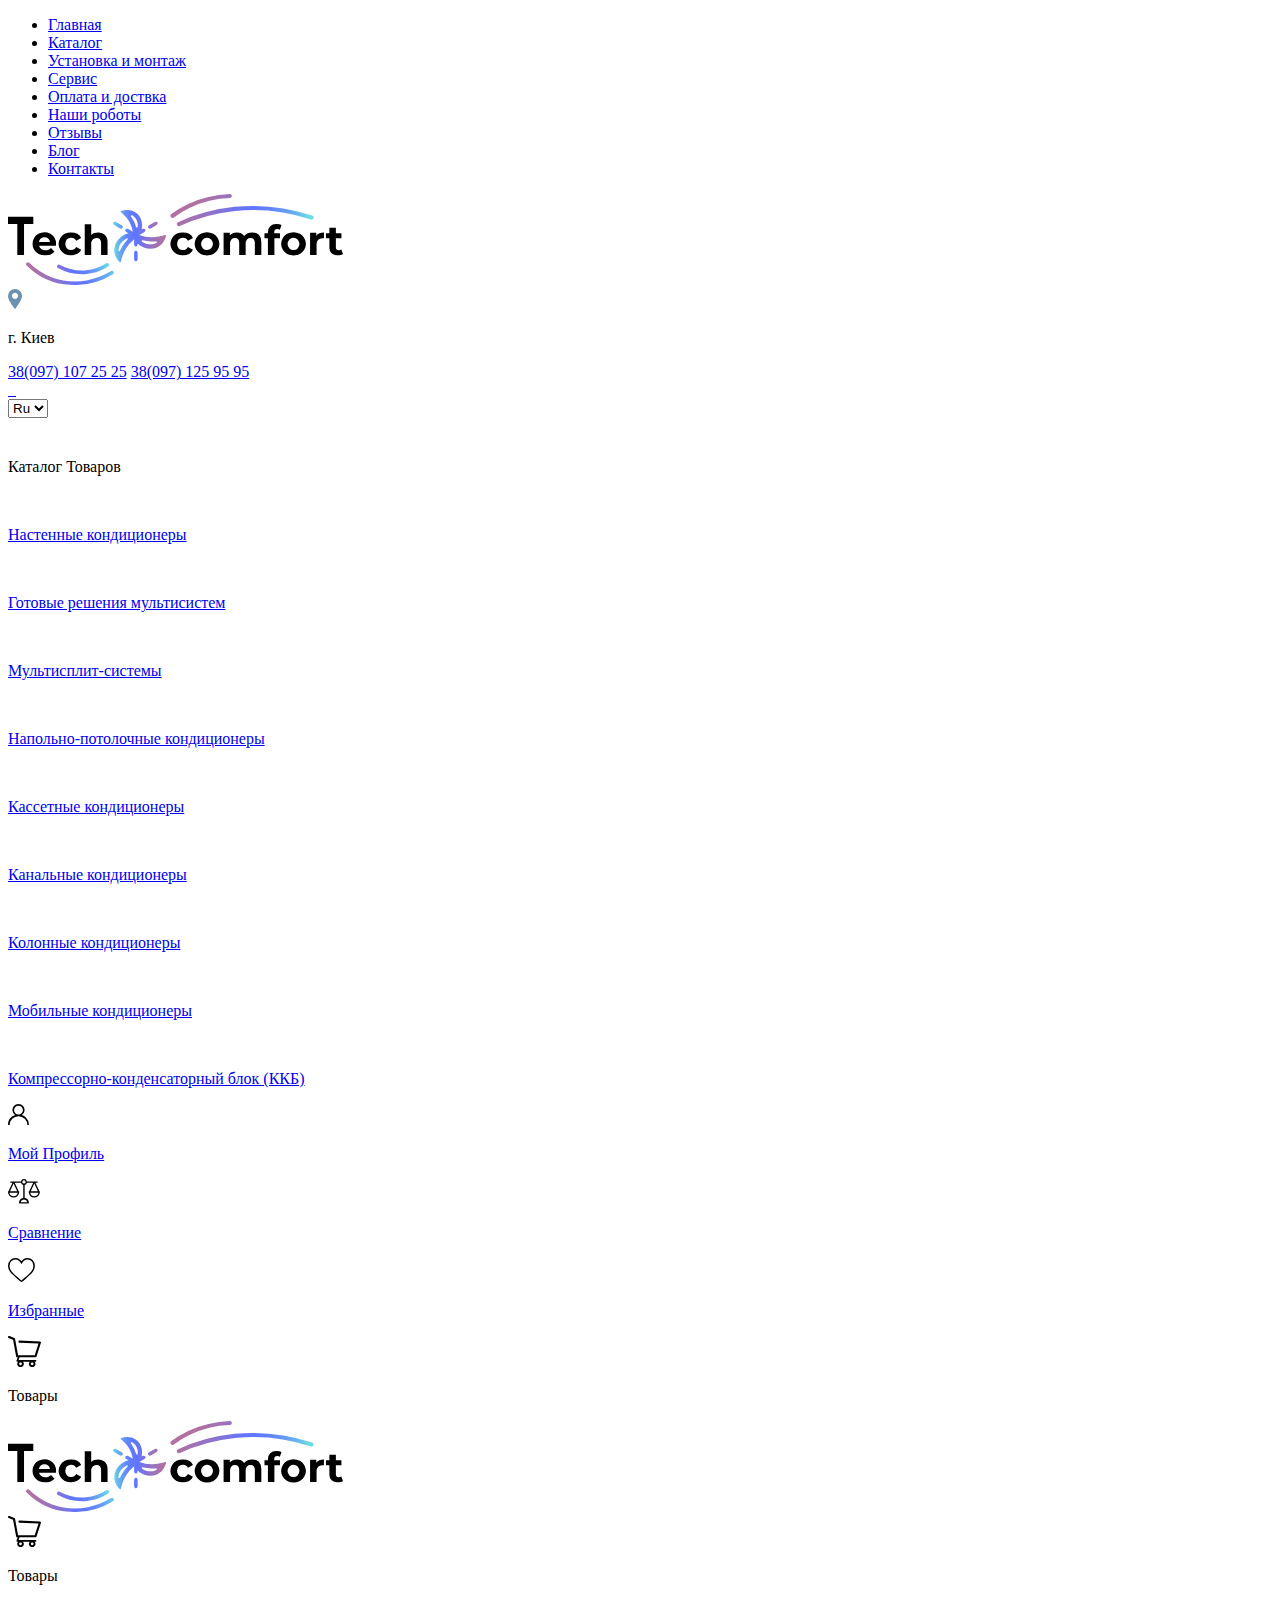
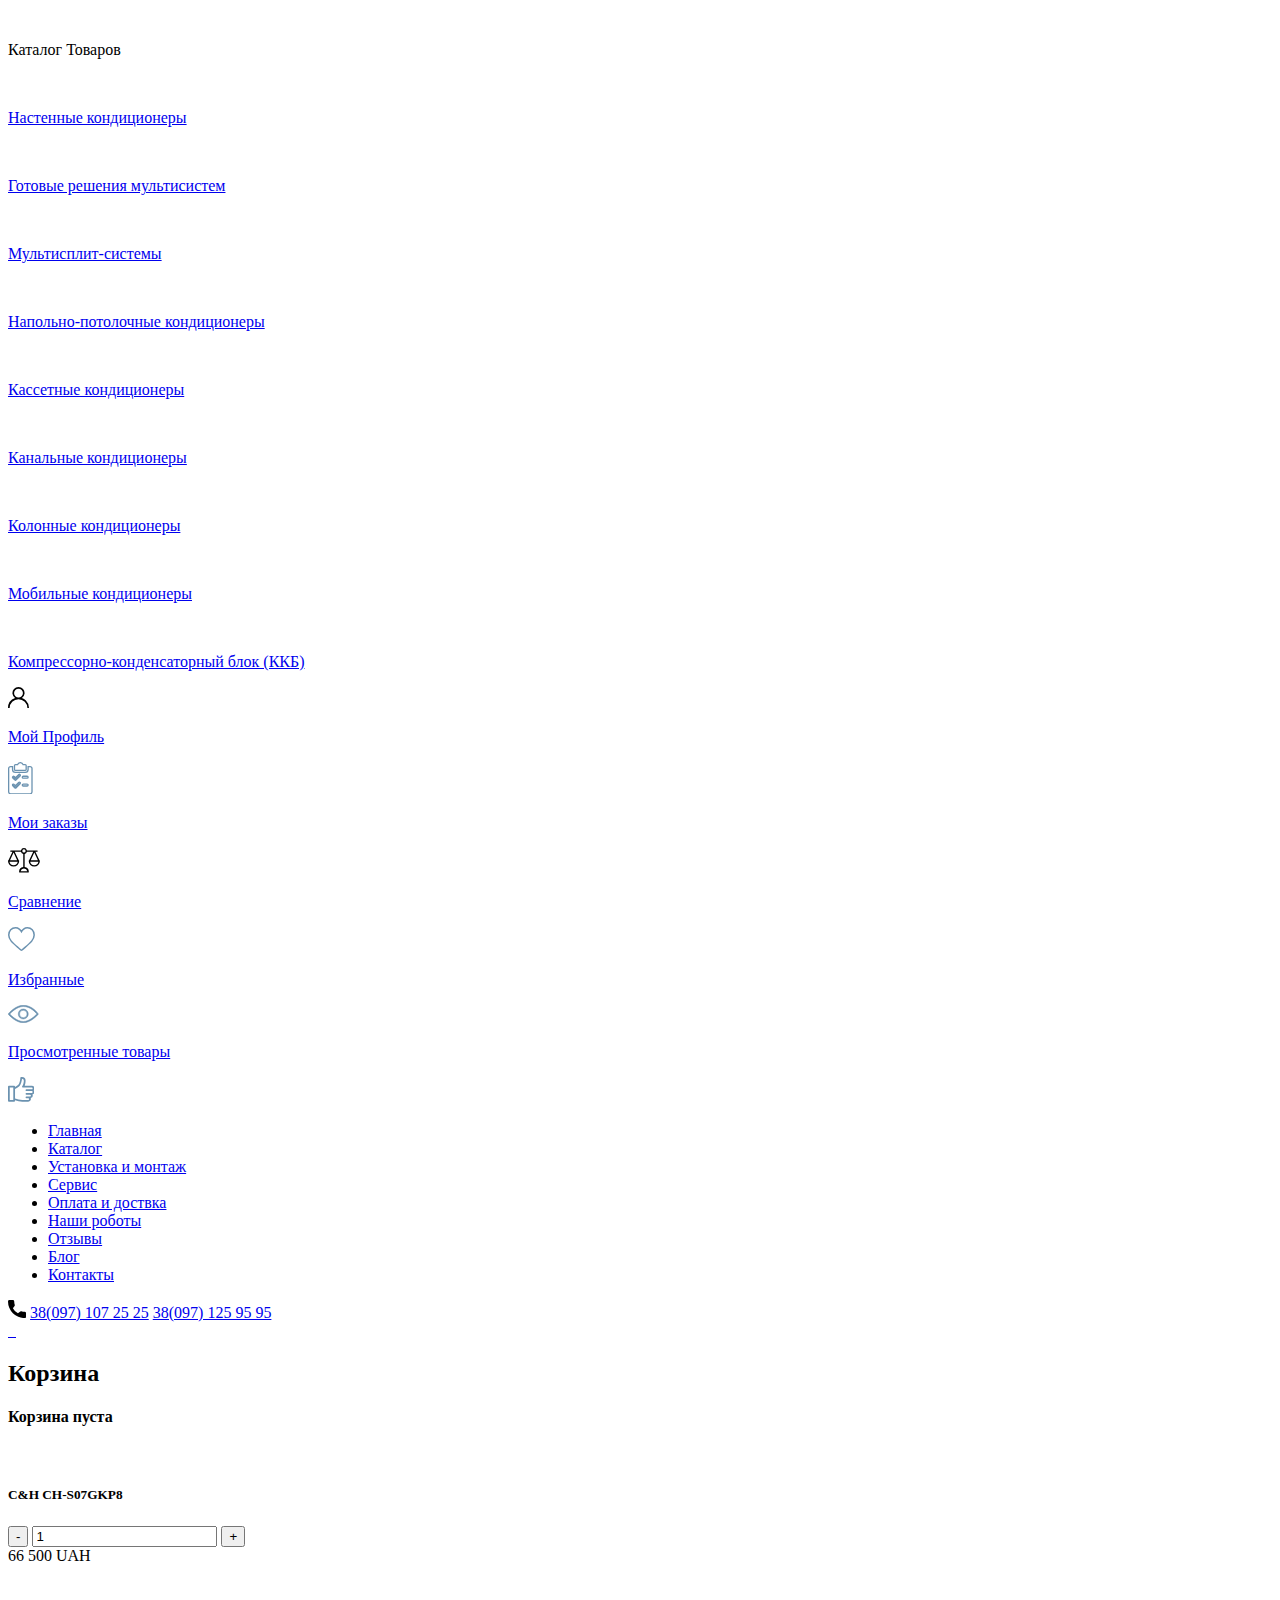
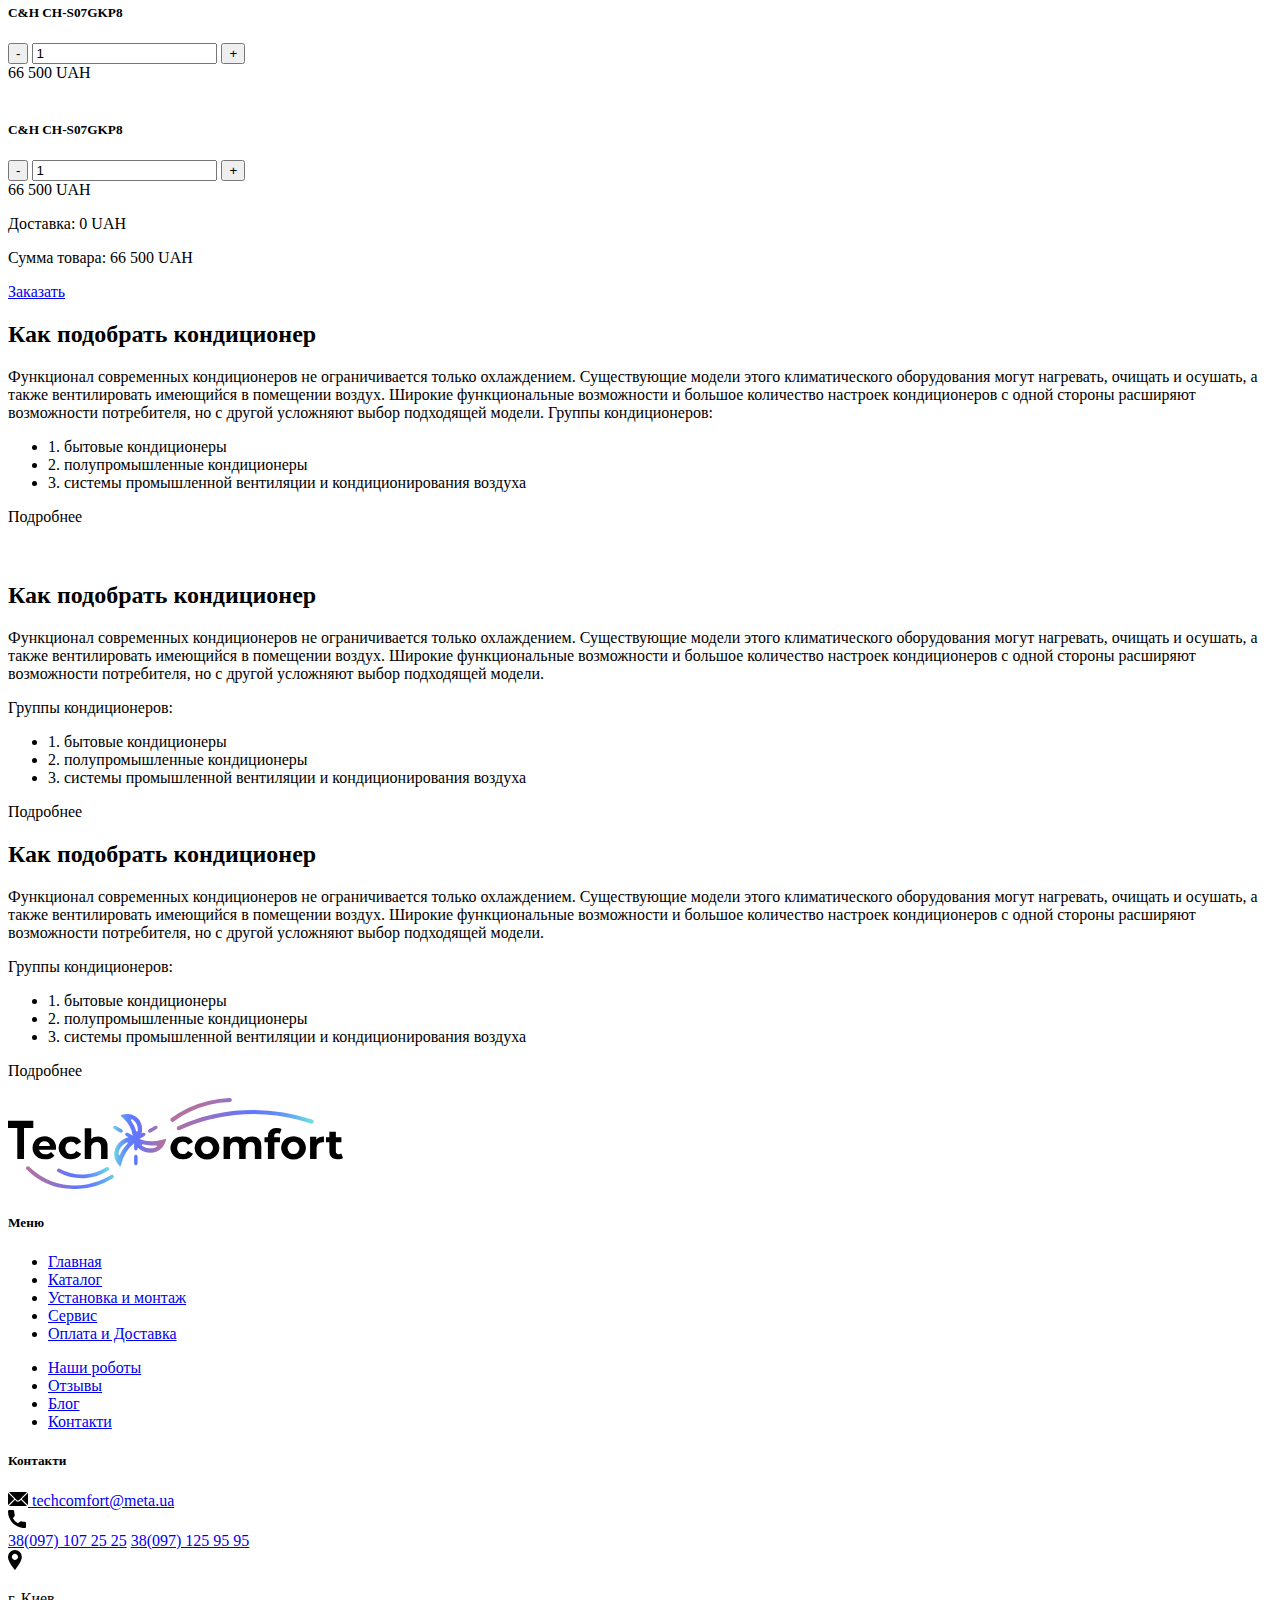
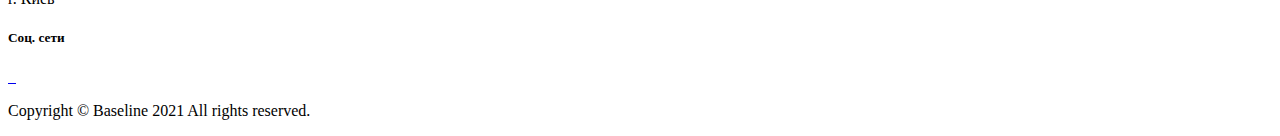
==== src/pages/blog.html @ d956ee37 "feature: mobiles" ====
<!doctype html>
<html lang='en'>
<head>
    <meta charset='UTF-8'>
    <meta name='viewport'
          content='width=device-width, user-scalable=no, initial-scale=1.0, maximum-scale=1.0, minimum-scale=1.0'>
    <!-- <link rel="shortcut icon" href="assets/images/favicon.ico" type="image/x-icon">-->
    <meta name="theme-color" content="#e4a11b">
    <meta http-equiv='X-UA-Compatible' content='ie=edge'>
    <title>Блог</title>
    <!-- Start Of Social Graph Protocol Meta Data -->
    <meta property="og:locale" content="en_US" />
    <!-- <meta property="og:url" content="http://example.com/"/>-->
    <meta property="og:type" content="website" />
    <!-- <meta property="og:title" content="Name Website"/>-->
    <!-- End Of Social Graph Protocol Meta Data -->
    <link rel='stylesheet' href='../assets/css/main.css'>
</head>
<body>
<header class='header'>
    <div class='header-top'>
        <div class='container'>
            <div class='header-top-inner'>
                <nav class='header-menu'>
                    <ul class='menu-list'>
                        <li class='menu-item'>
                            <a href='../index.html'>Главная</a>
                        </li>
                        <li class='menu-item'>
                            <a href='catalog.html'>Каталог</a>
                        </li>
                        <li class='menu-item'>
                            <a href='installation-and-assembly.html'>Установка и монтаж</a>
                        </li>
                        <li class='menu-item'>
                            <a href='services.html'>Сервис</a>
                        </li>
                        <li class='menu-item'>
                            <a href='payment-and-delivery.html'>Оплата и доствка</a>
                        </li>
                        <li class='menu-item'>
                            <a href='our-works.html'>Наши роботы</a>
                        </li>
                        <li class='menu-item'>
                            <a href='reviews.html'>Отзывы</a>
                        </li>
                        <li class='menu-item'>
                            <a href='#'>Блог</a>
                        </li>
                        <li class='menu-item'>
                            <a href='contacts.html'>Контакты</a>
                        </li>
                    </ul>
                </nav>
            </div>
        </div>
    </div>
    <div class='header-center'>
        <div class='container'>
            <div class='header-center-inner'>
                <a href='#' class='logo'>
                    <img src='../assets/images/icons/logo.svg' alt='logo'>
                </a>
                <div class='header-center-content'>
                    <div class='address'>
                        <svg xmlns="http://www.w3.org/2000/svg" width="14.016" height="20.162"
                             viewBox="0 0 14.016 20.162">
                            <path id="placeholder_3_" data-name="placeholder (3)"
                                  d="M6.774,0A7.016,7.016,0,0,0-.234,7.008c0,4.857,7.015,13.154,7.015,13.154s7-8.535,7-13.154A7.016,7.016,0,0,0,6.774,0ZM8.888,9.06a2.99,2.99,0,1,1,0-4.229A2.981,2.981,0,0,1,8.888,9.06Zm0,0"
                                  transform="translate(0.234)" fill="#6b92b0" />
                        </svg>
                        <p>г. Киев</p>
                    </div>
                    <div class='call'>
                        <a href='tel:38(097) 107 25 25'>38(097) 107 25 25</a>
                        <a href='tel:38(097) 125 95 95'>38(097) 125 95 95</a>
                    </div>
                    <div class='socials'>
                        <a href='#' class='socials-image'>
                            <img src='../assets/images/icons/viber.svg' alt=''>
                        </a>
                        <a href='#' class='socials-image'>
                            <img src='../assets/images/icons/watsapp.svg' alt=''>
                        </a>
                        <a href='#' class='socials-image'>
                            <img src='../assets/images/icons/telegram.svg' alt=''>
                        </a>
                    </div>
                    <select name='' id='' class='language'>
                        <option value=''>Ru</option>
                        <option value=''>En</option>
                        <option value=''>Un</option>
                    </select>
                </div>
            </div>
        </div>
    </div>
    <div class='header-bottom'>
        <div class='container'>
            <div class='header-bottom-inner'>
                <div class='header-catalog'>
                    <svg xmlns="http://www.w3.org/2000/svg" width="19.999" height="20" viewBox="0 0 19.999 20">
                        <g id="Сгруппировать_2553" data-name="Сгруппировать 2553" transform="translate(-1 0.003)">
                            <path id="Объединение_3" data-name="Объединение 3"
                                  d="M15.116,20a1,1,0,0,1-1-1V15.117a1,1,0,0,1,1-1H19a1,1,0,0,1,1,1V19a1,1,0,0,1-1,1ZM8.058,20a1,1,0,0,1-1-1V15.118a1,1,0,0,1,1-1h3.882a1,1,0,0,1,1,1V19a1,1,0,0,1-1,1ZM1,20a1,1,0,0,1-1-1V15.117a1,1,0,0,1,1-1H4.882a1,1,0,0,1,1,1V19a1,1,0,0,1-1,1Zm14.117-7.059a1,1,0,0,1-1-1V8.059a1,1,0,0,1,1-1H19a1,1,0,0,1,1,1v3.883a1,1,0,0,1-1,1Zm-7.059,0a1,1,0,0,1-1-1V8.059a1,1,0,0,1,1-1H11.94a1,1,0,0,1,1,1v3.882a1,1,0,0,1-1,1ZM1,12.941a1,1,0,0,1-1-1V8.059a1,1,0,0,1,1-1H4.882a1,1,0,0,1,1,1v3.883a1,1,0,0,1-1,1ZM15.116,5.882a1,1,0,0,1-1-1V1a1,1,0,0,1,1-1H19a1,1,0,0,1,1,1V4.883a1,1,0,0,1-1,1Zm-7.058,0a1,1,0,0,1-1-1V1a1,1,0,0,1,1-1H11.94a1,1,0,0,1,1,1V4.883a1,1,0,0,1-1,1ZM1,5.882a1,1,0,0,1-1-1V1A1,1,0,0,1,1,0H4.882a1,1,0,0,1,1,1V4.883a1,1,0,0,1-1,1Z"
                                  transform="translate(1 -0.003)" fill="#fff" />
                        </g>
                    </svg>
                    <p>Каталог Товаров</p>
                    <div class='catalog-submenu'>
                        <a href='product-page.html' class='submenu-item'>
                            <div class='item-image'>
                                <img src='../assets/images/product-item.png' alt=''>
                            </div>
                            <p>Настенные кондиционеры</p>
                        </a>
                        <a href='product-page.html' class='submenu-item'>
                            <div class='item-image'>
                                <img src='../assets/images/product-item.png' alt=''>
                            </div>
                            <p>Готовые решения мультисистем</p>
                        </a>
                        <a href='product-page.html' class='submenu-item'>
                            <div class='item-image'>
                                <img src='../assets/images/product-item.png' alt=''>
                            </div>
                            <p>Мультисплит-системы</p>
                        </a>
                        <a href='product-page.html' class='submenu-item'>
                            <div class='item-image'>
                                <img src='../assets/images/product-item.png' alt=''>
                            </div>
                            <p>Напольно-потолочные кондиционеры</p>
                        </a>
                        <a href='product-page.html' class='submenu-item'>
                            <div class='item-image'>
                                <img src='../assets/images/product-item.png' alt=''>
                            </div>
                            <p>Кассетные кондиционеры</p>
                        </a>
                        <a href='product-page.html' class='submenu-item'>
                            <div class='item-image'>
                                <img src='../assets/images/product-item.png' alt=''>
                            </div>
                            <p>Канальные кондиционеры</p>
                        </a>
                        <a href='product-page.html' class='submenu-item'>
                            <div class='item-image'>
                                <img src='../assets/images/product-item.png' alt=''>
                            </div>
                            <p>Колонные кондиционеры</p>
                        </a>
                        <a href='product-page.html' class='submenu-item'>
                            <div class='item-image'>
                                <img src='../assets/images/product-item.png' alt=''>
                            </div>
                            <p>Мобильные кондиционеры</p>
                        </a>
                        <a href='product-page.html' class='submenu-item'>
                            <div class='item-image'>
                                <img src='../assets/images/product-item.png' alt=''>
                            </div>
                            <p>Компрессорно-конденсаторный блок (ККБ)</p>
                        </a>
                    </div>
                </div>
                <div class='header-action'>
                    <a href='personal-area.html' class='header-profile'>
                        <svg xmlns="http://www.w3.org/2000/svg" xmlns:xlink="http://www.w3.org/1999/xlink" width="21"
                             height="21" viewBox="0 0 21 21">
                            <defs>
                                <clipPath id="clip-path">
                                    <rect id="Прямоугольник_2160" data-name="Прямоугольник 2160" width="21" height="21"
                                          transform="translate(113 369)" stroke="#707070" stroke-width="1" />
                                </clipPath>
                            </defs>
                            <g id="Группа_масок_381" data-name="Группа масок 381" transform="translate(-113 -369)"
                               clip-path="url(#clip-path)">
                                <g id="user" transform="translate(113 369)">
                                    <g id="Сгруппировать_2994" data-name="Сгруппировать 2994">
                                        <path id="Контур_860" data-name="Контур 860"
                                              d="M17.925,13.575a10.46,10.46,0,0,0-3.99-2.5,6.07,6.07,0,1,0-6.869,0A10.517,10.517,0,0,0,0,21H1.641a8.859,8.859,0,0,1,17.719,0H21A10.432,10.432,0,0,0,17.925,13.575ZM10.5,10.5a4.43,4.43,0,1,1,4.43-4.43A4.435,4.435,0,0,1,10.5,10.5Z" />
                                    </g>
                                </g>
                            </g>
                        </svg>
                        <p>Мой Профиль</p>
                    </a>
                    <a href='comparison.html' class='header-comparison'>
                        <svg id="Сгруппировать_2793" data-name="Сгруппировать 2793" xmlns="http://www.w3.org/2000/svg"
                             width="31.918" height="24.554" viewBox="0 0 31.918 24.554">
                            <path id="Контур_724" data-name="Контур 724"
                                  d="M31.461,67.082,27.419,58.54h1.687a.7.7,0,1,0,0-1.406H18.947a3.058,3.058,0,0,0-5.976,0H2.812a.7.7,0,1,0,0,1.406H4.5L.457,67.082A.7.7,0,0,0,0,67.715a5.554,5.554,0,0,0,5.554,5.554h.035a5.7,5.7,0,0,0,5.624-5.589.6.6,0,0,0-.492-.6L6.679,58.54h6.292a3.093,3.093,0,0,0,2.285,2.144V73.832a4.781,4.781,0,0,0-4.148,4.781.668.668,0,0,0,.667.669h8.332a.668.668,0,0,0,.7-.632c0-.012,0-.024,0-.036a4.781,4.781,0,0,0-4.148-4.781V60.685a3.093,3.093,0,0,0,2.285-2.144h6.292L21.2,67.082a.633.633,0,0,0-.492.633,5.554,5.554,0,0,0,5.554,5.554h.035a5.66,5.66,0,0,0,5.624-5.554A.738.738,0,0,0,31.461,67.082ZM5.589,71.863h0a4.148,4.148,0,0,1-4.113-3.48H9.737A4.289,4.289,0,0,1,5.589,71.863Zm3.55-4.886h-7.1l3.55-7.628Zm10.194,10.9H12.585a3.621,3.621,0,0,1,3.375-2.742A3.621,3.621,0,0,1,19.334,77.874ZM15.959,59.349A1.652,1.652,0,1,1,17.611,57.7,1.652,1.652,0,0,1,15.959,59.349Zm10.37,0,3.55,7.628h-7.1Zm-.035,12.514a4.148,4.148,0,0,1-4.113-3.48h8.261A4.289,4.289,0,0,1,26.294,71.863Z"
                                  transform="translate(0 -54.727)" />
                        </svg>
                        <p>Сравнение</p>
                    </a>
                    <a href='personal-area.html' class='header-favorites'>
                        <svg xmlns="http://www.w3.org/2000/svg" width="26.93" height="23.95" viewBox="0 0 26.93 23.95">
                            <path id="Контур_723" data-name="Контур 723"
                                  d="M18.675,1.465a6.021,6.021,0,0,0-3.76,1.3,8.566,8.566,0,0,0-2.2,2.646,8.565,8.565,0,0,0-2.2-2.646,6.021,6.021,0,0,0-3.76-1.3C2.9,1.465,0,4.615,0,8.792c0,4.513,3.623,7.6,9.108,12.274.931.794,1.987,1.693,3.084,2.653a.795.795,0,0,0,1.046,0c1.1-.96,2.153-1.859,3.085-2.654C21.807,16.392,25.43,13.3,25.43,8.792,25.43,4.615,22.526,1.465,18.675,1.465Z"
                                  transform="translate(0.75 -0.715)" fill="none" stroke="#000" stroke-width="1.5" />
                        </svg>
                        <p>Избранные</p>
                    </a>
                    <div class='header-basket'>
                        <div class='basket-image'>
                            <svg id="shopping-cart-empty-side-view" xmlns="http://www.w3.org/2000/svg" width="33"
                                 height="31.058" viewBox="0 0 33 31.058">
                                <path id="Контур_100" data-name="Контур 100"
                                      d="M32.81,7.012a1.058,1.058,0,0,0-.823-.452l-20.47-.882a1.059,1.059,0,0,0-.091,2.116l19.084.823L26.757,20.324h-16.7L7.042,3.9A1.059,1.059,0,0,0,6.387,3.1L1.446,1.162A1.059,1.059,0,1,0,.672,3.133L5.065,4.859l3.07,16.715a1.059,1.059,0,0,0,1.042.867h.509l-1.163,3.23a.882.882,0,0,0,.83,1.181h.816a3.176,3.176,0,1,0,4.722,0h6.925a3.176,3.176,0,1,0,4.722,0h.992a.882.882,0,1,0,0-1.765H10.609l.953-2.647H27.529a1.058,1.058,0,0,0,1.008-.736L32.949,7.941A1.057,1.057,0,0,0,32.81,7.012ZM12.53,30.382a1.412,1.412,0,1,1,1.412-1.412A1.413,1.413,0,0,1,12.53,30.382Zm11.647,0a1.412,1.412,0,1,1,1.412-1.412A1.413,1.413,0,0,1,24.176,30.382Z"
                                      transform="translate(0 -1.089)" />
                            </svg>
                        </div>
                        <p>Товары</p>
                    </div>
                </div>
            </div>
        </div>
    </div>
    <div class='header-mobiles'>
        <div class='header-mobiles-top'>
            <div class='container'>
                <div class='top-inner'>
                    <div class='burger'>
                        <span></span>
                    </div>
                    <a href='#' class='logo'>
                        <img src='../assets/images/icons/logo.svg' alt='logo'>
                    </a>
                    <div class='header-basket'>
                        <div class='basket-image'>
                            <svg id="shopping-cart-empty-side-view" xmlns="http://www.w3.org/2000/svg" width="33"
                                 height="31.058" viewBox="0 0 33 31.058">
                                <path id="Контур_100" data-name="Контур 100"
                                      d="M32.81,7.012a1.058,1.058,0,0,0-.823-.452l-20.47-.882a1.059,1.059,0,0,0-.091,2.116l19.084.823L26.757,20.324h-16.7L7.042,3.9A1.059,1.059,0,0,0,6.387,3.1L1.446,1.162A1.059,1.059,0,1,0,.672,3.133L5.065,4.859l3.07,16.715a1.059,1.059,0,0,0,1.042.867h.509l-1.163,3.23a.882.882,0,0,0,.83,1.181h.816a3.176,3.176,0,1,0,4.722,0h6.925a3.176,3.176,0,1,0,4.722,0h.992a.882.882,0,1,0,0-1.765H10.609l.953-2.647H27.529a1.058,1.058,0,0,0,1.008-.736L32.949,7.941A1.057,1.057,0,0,0,32.81,7.012ZM12.53,30.382a1.412,1.412,0,1,1,1.412-1.412A1.413,1.413,0,0,1,12.53,30.382Zm11.647,0a1.412,1.412,0,1,1,1.412-1.412A1.413,1.413,0,0,1,24.176,30.382Z"
                                      transform="translate(0 -1.089)" />
                            </svg>
                        </div>
                        <p>Товары</p>
                    </div>
                </div>
            </div>
        </div>
        <div class='header-mobiles-bottom'>
            <div class='close header-close-js'></div>
            <div id='header-catalog-js' class='header-catalog'>
                <svg xmlns="http://www.w3.org/2000/svg" width="19.999" height="20" viewBox="0 0 19.999 20">
                    <g id="Сгруппировать_2553" data-name="Сгруппировать 2553" transform="translate(-1 0.003)">
                        <path id="Объединение_3" data-name="Объединение 3"
                              d="M15.116,20a1,1,0,0,1-1-1V15.117a1,1,0,0,1,1-1H19a1,1,0,0,1,1,1V19a1,1,0,0,1-1,1ZM8.058,20a1,1,0,0,1-1-1V15.118a1,1,0,0,1,1-1h3.882a1,1,0,0,1,1,1V19a1,1,0,0,1-1,1ZM1,20a1,1,0,0,1-1-1V15.117a1,1,0,0,1,1-1H4.882a1,1,0,0,1,1,1V19a1,1,0,0,1-1,1Zm14.117-7.059a1,1,0,0,1-1-1V8.059a1,1,0,0,1,1-1H19a1,1,0,0,1,1,1v3.883a1,1,0,0,1-1,1Zm-7.059,0a1,1,0,0,1-1-1V8.059a1,1,0,0,1,1-1H11.94a1,1,0,0,1,1,1v3.882a1,1,0,0,1-1,1ZM1,12.941a1,1,0,0,1-1-1V8.059a1,1,0,0,1,1-1H4.882a1,1,0,0,1,1,1v3.883a1,1,0,0,1-1,1ZM15.116,5.882a1,1,0,0,1-1-1V1a1,1,0,0,1,1-1H19a1,1,0,0,1,1,1V4.883a1,1,0,0,1-1,1Zm-7.058,0a1,1,0,0,1-1-1V1a1,1,0,0,1,1-1H11.94a1,1,0,0,1,1,1V4.883a1,1,0,0,1-1,1ZM1,5.882a1,1,0,0,1-1-1V1A1,1,0,0,1,1,0H4.882a1,1,0,0,1,1,1V4.883a1,1,0,0,1-1,1Z"
                              transform="translate(1 -0.003)" fill="#fff" />
                    </g>
                </svg>
                <p>Каталог Товаров</p>
                <div id='catalog-submenu-js' class='catalog-submenu'>
                    <a href='product-page.html' class='submenu-item'>
                        <div class='item-image'>
                            <img src='../assets/images/product-item.png' alt=''>
                        </div>
                        <p>Настенные кондиционеры</p>
                    </a>
                    <a href='product-page.html' class='submenu-item'>
                        <div class='item-image'>
                            <img src='../assets/images/product-item.png' alt=''>
                        </div>
                        <p>Готовые решения мультисистем</p>
                    </a>
                    <a href='product-page.html' class='submenu-item'>
                        <div class='item-image'>
                            <img src='../assets/images/product-item.png' alt=''>
                        </div>
                        <p>Мультисплит-системы</p>
                    </a>
                    <a href='product-page.html' class='submenu-item'>
                        <div class='item-image'>
                            <img src='../assets/images/product-item.png' alt=''>
                        </div>
                        <p>Напольно-потолочные кондиционеры</p>
                    </a>
                    <a href='product-page.html' class='submenu-item'>
                        <div class='item-image'>
                            <img src='../assets/images/product-item.png' alt=''>
                        </div>
                        <p>Кассетные кондиционеры</p>
                    </a>
                    <a href='product-page.html' class='submenu-item'>
                        <div class='item-image'>
                            <img src='../assets/images/product-item.png' alt=''>
                        </div>
                        <p>Канальные кондиционеры</p>
                    </a>
                    <a href='product-page.html' class='submenu-item'>
                        <div class='item-image'>
                            <img src='../assets/images/product-item.png' alt=''>
                        </div>
                        <p>Колонные кондиционеры</p>
                    </a>
                    <a href='product-page.html' class='submenu-item'>
                        <div class='item-image'>
                            <img src='../assets/images/product-item.png' alt=''>
                        </div>
                        <p>Мобильные кондиционеры</p>
                    </a>
                    <a href='product-page.html' class='submenu-item'>
                        <div class='item-image'>
                            <img src='../assets/images/product-item.png' alt=''>
                        </div>
                        <p>Компрессорно-конденсаторный блок (ККБ)</p>
                    </a>
                </div>
            </div>
            <a href='personal-area.html' class='header-item header-profile'>
                <svg xmlns="http://www.w3.org/2000/svg" xmlns:xlink="http://www.w3.org/1999/xlink" width="21"
                     height="21" viewBox="0 0 21 21">
                    <defs>
                        <clipPath id="clip-path">
                            <rect id="Прямоугольник_2160" data-name="Прямоугольник 2160" width="21" height="21"
                                  transform="translate(113 369)" stroke="#707070" stroke-width="1" />
                        </clipPath>
                    </defs>
                    <g id="Группа_масок_381" data-name="Группа масок 381" transform="translate(-113 -369)"
                       clip-path="url(#clip-path)">
                        <g id="user" transform="translate(113 369)">
                            <g id="Сгруппировать_2994" data-name="Сгруппировать 2994">
                                <path id="Контур_860" data-name="Контур 860"
                                      d="M17.925,13.575a10.46,10.46,0,0,0-3.99-2.5,6.07,6.07,0,1,0-6.869,0A10.517,10.517,0,0,0,0,21H1.641a8.859,8.859,0,0,1,17.719,0H21A10.432,10.432,0,0,0,17.925,13.575ZM10.5,10.5a4.43,4.43,0,1,1,4.43-4.43A4.435,4.435,0,0,1,10.5,10.5Z" />
                            </g>
                        </g>
                    </g>
                </svg>
                <p>Мой Профиль</p>
            </a>
            <a href='personal-area.html' class='header-item header-ordering'>
                <svg xmlns="http://www.w3.org/2000/svg" width="24.657" height="32.443" viewBox="0 0 24.657 32.443">
                    <g id="shopping-list" transform="translate(0.65 0.65)">
                        <g id="Сгруппировать_2825" data-name="Сгруппировать 2825" transform="translate(5.839)">
                            <g id="Сгруппировать_2824" data-name="Сгруппировать 2824">
                                <path id="Контур_759" data-name="Контур 759"
                                      d="M20.081,1.946H17.967a2.92,2.92,0,0,0-5.507,0H10.348a.974.974,0,0,0-.973.973V6.813a.974.974,0,0,0,.973.973h9.732a.974.974,0,0,0,.973-.973V2.92A.974.974,0,0,0,20.081,1.946Z"
                                      transform="translate(-9.375)" fill="none" stroke="#6b92b0" stroke-width="1.3" />
                            </g>
                        </g>
                        <g id="Сгруппировать_2827" data-name="Сгруппировать 2827" transform="translate(0 3.893)">
                            <g id="Сгруппировать_2826" data-name="Сгруппировать 2826">
                                <path id="Контур_760" data-name="Контур 760"
                                      d="M25.161,3.75H23.215V6.67a2.923,2.923,0,0,1-2.92,2.92H10.563a2.923,2.923,0,0,1-2.92-2.92V3.75H5.7A1.95,1.95,0,0,0,3.75,5.7V29.054A1.925,1.925,0,0,0,5.7,31H25.161a1.925,1.925,0,0,0,1.946-1.946V5.7A1.925,1.925,0,0,0,25.161,3.75ZM15.145,20.984l-3.893,3.893a.977.977,0,0,1-1.378,0L7.927,22.93A.973.973,0,1,1,9.3,21.554l1.259,1.257,3.2-3.2a.974.974,0,0,1,1.378,1.376Zm0-7.786-3.893,3.893a.977.977,0,0,1-1.378,0L7.927,15.145A.973.973,0,0,1,9.3,13.768l1.259,1.257,3.2-3.2A.974.974,0,0,1,15.145,13.2Zm7.1,10.016H18.348a.973.973,0,0,1,0-1.946h3.893a.973.973,0,1,1,0,1.946Zm0-7.786H18.348a.973.973,0,0,1,0-1.946h3.893a.973.973,0,1,1,0,1.946Z"
                                      transform="translate(-3.75 -3.75)" fill="none" stroke="#6b92b0"
                                      stroke-width="1.3" />
                                <path id="Контур_766" data-name="Контур 766" d="M-.654.329H1.43L3.518,3.271H1.162Z"
                                      transform="translate(4.414 9.993)" fill="#6b92b0" />
                                <path id="Контур_767" data-name="Контур 767"
                                      d="M-.654.329H1.43L-3.023,5.217l-1.037-1.1Z" transform="translate(10.414 7.993)"
                                      fill="#6b92b0" />
                                <path id="Контур_768" data-name="Контур 768" d="M-.654.329.771-.3,3.518,3.271H1.162Z"
                                      transform="translate(4.414 17.993)" fill="#6b92b0" />
                                <path id="Контур_769" data-name="Контур 769"
                                      d="M.072-.187,1.43.329-3.023,5.217l-1.037-1.1Z"
                                      transform="translate(10.414 15.993)" fill="#6b92b0" />
                            </g>
                        </g>
                    </g>
                </svg>
                <p>Мои заказы</p>
            </a>
            <a href='comparison.html' class='header-item header-comparison'>
                <svg id="Сгруппировать_2793" data-name="Сгруппировать 2793" xmlns="http://www.w3.org/2000/svg"
                     width="31.918" height="24.554" viewBox="0 0 31.918 24.554">
                    <path id="Контур_724" data-name="Контур 724"
                          d="M31.461,67.082,27.419,58.54h1.687a.7.7,0,1,0,0-1.406H18.947a3.058,3.058,0,0,0-5.976,0H2.812a.7.7,0,1,0,0,1.406H4.5L.457,67.082A.7.7,0,0,0,0,67.715a5.554,5.554,0,0,0,5.554,5.554h.035a5.7,5.7,0,0,0,5.624-5.589.6.6,0,0,0-.492-.6L6.679,58.54h6.292a3.093,3.093,0,0,0,2.285,2.144V73.832a4.781,4.781,0,0,0-4.148,4.781.668.668,0,0,0,.667.669h8.332a.668.668,0,0,0,.7-.632c0-.012,0-.024,0-.036a4.781,4.781,0,0,0-4.148-4.781V60.685a3.093,3.093,0,0,0,2.285-2.144h6.292L21.2,67.082a.633.633,0,0,0-.492.633,5.554,5.554,0,0,0,5.554,5.554h.035a5.66,5.66,0,0,0,5.624-5.554A.738.738,0,0,0,31.461,67.082ZM5.589,71.863h0a4.148,4.148,0,0,1-4.113-3.48H9.737A4.289,4.289,0,0,1,5.589,71.863Zm3.55-4.886h-7.1l3.55-7.628Zm10.194,10.9H12.585a3.621,3.621,0,0,1,3.375-2.742A3.621,3.621,0,0,1,19.334,77.874ZM15.959,59.349A1.652,1.652,0,1,1,17.611,57.7,1.652,1.652,0,0,1,15.959,59.349Zm10.37,0,3.55,7.628h-7.1Zm-.035,12.514a4.148,4.148,0,0,1-4.113-3.48h8.261A4.289,4.289,0,0,1,26.294,71.863Z"
                          transform="translate(0 -54.727)" />
                </svg>
                <p>Сравнение</p>
            </a>
            <a href='personal-area.html' class='header-item header-favorites'>
                <svg xmlns="http://www.w3.org/2000/svg" width="26.93" height="23.95" viewBox="0 0 26.93 23.95">
                    <path id="Контур_723" data-name="Контур 723"
                          d="M18.675,1.465a6.021,6.021,0,0,0-3.76,1.3,8.566,8.566,0,0,0-2.2,2.646,8.565,8.565,0,0,0-2.2-2.646,6.021,6.021,0,0,0-3.76-1.3C2.9,1.465,0,4.615,0,8.792c0,4.513,3.623,7.6,9.108,12.274.931.794,1.987,1.693,3.084,2.653a.795.795,0,0,0,1.046,0c1.1-.96,2.153-1.859,3.085-2.654C21.807,16.392,25.43,13.3,25.43,8.792,25.43,4.615,22.526,1.465,18.675,1.465Z"
                          transform="translate(0.75 -0.715)" fill="none" stroke="#6B92B0" stroke-width="1.5" />
                </svg>
                <p>Избранные</p>
            </a>
            <a href='personal-area.html' class='header-item header-viewed'>
                <svg xmlns="http://www.w3.org/2000/svg" width="30.555" height="18" viewBox="0 0 30.555 18">
                    <g id="visibility" transform="translate(0.282 -6)">
                        <g id="Сгруппировать_2813" data-name="Сгруппировать 2813">
                            <g id="Сгруппировать_2812" data-name="Сгруппировать 2812">
                                <path id="Контур_755" data-name="Контур 755"
                                      d="M29.889,14.645C29.653,14.3,23.975,6.25,15,6.25,7.3,6.25.436,14.255.147,14.6a.627.627,0,0,0,0,.807C.436,15.745,7.3,23.75,15,23.75S29.564,15.745,29.853,15.4A.625.625,0,0,0,29.889,14.645ZM15,22.5C8.826,22.5,2.956,16.613,1.465,15,2.954,13.386,8.817,7.5,15,7.5c7.224,0,12.323,5.879,13.568,7.466C27.13,16.528,21.226,22.5,15,22.5Z"
                                      fill="#6b92b0" stroke="#6b92b0" stroke-width="0.5" />
                            </g>
                        </g>
                        <g id="Сгруппировать_2815" data-name="Сгруппировать 2815">
                            <g id="Сгруппировать_2814" data-name="Сгруппировать 2814">
                                <path id="Контур_756" data-name="Контур 756"
                                      d="M15,10a5,5,0,1,0,5,5A5.005,5.005,0,0,0,15,10Zm0,8.75A3.75,3.75,0,1,1,18.75,15,3.755,3.755,0,0,1,15,18.75Z"
                                      fill="#6b92b0" stroke="#6b92b0" stroke-width="0.5" />
                            </g>
                        </g>
                    </g>
                </svg>
                <p>Просмотренные товары</p>
            </a>
            <a href='personal-area.html' class='header-item header-reviews'>
                <svg xmlns="http://www.w3.org/2000/svg" width="26.419" height="24.716" viewBox="0 0 26.419 24.716">
                    <g id="Сгруппировать_2829" data-name="Сгруппировать 2829" transform="translate(-1.791 -5.284)">
                        <g id="Сгруппировать_2828" data-name="Сгруппировать 2828">
                            <path id="Контур_761" data-name="Контур 761"
                                  d="M28.209,16.732a2.645,2.645,0,0,0-2.642-2.642H18.527a15.294,15.294,0,0,0,.876-5.13,3.681,3.681,0,0,0-3.677-3.677H15a.881.881,0,0,0-.881.881c0,2.036-.793,5.712-2.233,7.152l-.056.056a9.742,9.742,0,0,1-2.995,1.935v-.336a.881.881,0,0,0-.881-.881H2.671a.881.881,0,0,0-.881.881V29.119A.881.881,0,0,0,2.671,30H7.955a.881.881,0,0,0,.881-.881V28.58A20.534,20.534,0,0,0,16.1,30h5.948A2.642,2.642,0,0,0,24.5,26.385a2.642,2.642,0,0,0,1.761-3.522,2.647,2.647,0,0,0,1.947-2.549,2.712,2.712,0,0,0-.688-1.8A2.632,2.632,0,0,0,28.209,16.732Zm-21.135,0V28.239H3.552V15.851H7.074Zm18.493,4.462H20.284a.881.881,0,1,0,0,1.761h3.522a.881.881,0,1,1,0,1.761H20.284a.881.881,0,1,0,0,1.761h1.761a.881.881,0,1,1,0,1.761H16.1a20.332,20.332,0,0,1-7.261-1.515V17.276a13.554,13.554,0,0,0,4.3-2.714C14.694,13,15.638,9.222,15.84,7.049a1.918,1.918,0,0,1,1.8,1.912c0,1.369-.533,4.417-1.5,5.387a.881.881,0,0,0,.623,1.5h8.806a.881.881,0,0,1,0,1.761H20.284a.881.881,0,1,0,0,1.761h5.284a.935.935,0,0,1,.881.939A.882.882,0,0,1,25.567,21.194Z"
                                  fill="#6b92b0" />
                        </g>
                    </g>
                </svg>
            </a>
            <nav class='header-menu'>
                <ul>
                    <li>
                        <a class='menu-item header-item' href='../index.html'>Главная</a>
                    </li>
                    <li>
                        <a class='menu-item header-item' href='catalog.html'>Каталог</a>
                    </li>
                    <li>
                        <a class='menu-item header-item' href='installation-and-assembly.html'>Установка и
                            монтаж</a>
                    </li>
                    <li>
                        <a class='menu-item header-item' href='services.html'>Сервис</a>
                    </li>
                    <li>
                        <a class='menu-item header-item' href='payment-and-delivery.html'>Оплата и доствка</a>
                    </li>
                    <li>
                        <a class='menu-item header-item' href='our-works.html'>Наши роботы</a>
                    </li>
                    <li>
                        <a class='menu-item header-item' href='reviews.html'>Отзывы</a>
                    </li>
                    <li>
                        <a class='menu-item header-item' href='#'>Блог</a>
                    </li>
                    <li>
                        <a class='menu-item header-item' href='contacts.html'>Контакты</a>
                    </li>
                </ul>
            </nav>
            <div class='header-item'>
                <div class='call'>
                    <svg xmlns="http://www.w3.org/2000/svg" width="18.081" height="18.081"
                         viewBox="0 0 18.081 18.081">
                        <path id="Контур_135" data-name="Контур 135"
                              d="M16.63,11.868a10.266,10.266,0,0,1-3.224-.514,1.474,1.474,0,0,0-1.433.3L9.94,13.191a11.235,11.235,0,0,1-5.051-5.05l1.49-1.98a1.461,1.461,0,0,0,.36-1.481,10.281,10.281,0,0,1-.515-3.229A1.452,1.452,0,0,0,4.771,0H1.451A1.453,1.453,0,0,0,0,1.451a16.649,16.649,0,0,0,16.63,16.63,1.453,1.453,0,0,0,1.451-1.451V13.319A1.453,1.453,0,0,0,16.63,11.868Z" />
                    </svg>
                    <a href='tel:38(097) 107 25 25'>38(097) 107 25 25</a>
                    <a href='tel:38(097) 125 95 95'>38(097) 125 95 95</a>
                </div>
                <div class='socials'>
                    <div class='socials-images'>
                        <a href='#' class='socials-image'>
                            <img src='../assets/images/icons/viber.svg' alt=''>
                        </a>
                        <a href='#' class='socials-image'>
                            <img src='../assets/images/icons/watsapp.svg' alt=''>
                        </a>
                        <a href='#' class='socials-image'>
                            <img src='../assets/images/icons/telegram.svg' alt=''>
                        </a>
                    </div>
                </div>
            </div>
        </div>
    </div>
</header>
<main class='blog'>
    <div class='basket'>
        <div class='basket-inner'>
            <div class='basket-title'>
                <h2>Корзина</h2>
                <div class='close'></div>
            </div>
            <div class='basket-list'>
                <h4 class='no-products'>Корзина пуста</h4>
                <div class='basket-item'>
                    <div class='item-close'></div>
                    <div class='item-image'>
                        <img src='../assets/images/product-item.png' alt=''>
                    </div>
                    <div class='item-description'>
                        <h5>C&H CH-S07GKP8</h5>
                        <div class='quantity'>
                            <button type='button' class='reduce'>-</button>
                            <label>
                                <input type='text' value='1' class='quantity-input'>
                            </label>
                            <button type='button' class='enlarge'>+</button>
                        </div>
                        <span>66 500 UAH</span>
                    </div>
                </div>
                <div class='basket-item'>
                    <div class='item-close'></div>
                    <div class='item-image'>
                        <img src='../assets/images/product-item.png' alt=''>
                    </div>
                    <div class='item-description'>
                        <h5>C&H CH-S07GKP8</h5>
                        <div class='quantity'>
                            <button type='button' class='reduce'>-</button>
                            <label>
                                <input type='text' value='1' class='quantity-input'>
                            </label>
                            <button type='button' class='enlarge'>+</button>
                        </div>
                        <span>66 500 UAH</span>
                    </div>
                </div>
                <div class='basket-item'>
                    <div class='item-close'></div>
                    <div class='item-image'>
                        <img src='../assets/images/product-item.png' alt=''>
                    </div>
                    <div class='item-description'>
                        <h5>C&H CH-S07GKP8</h5>
                        <div class='quantity'>
                            <button type='button' class='reduce'>-</button>
                            <label>
                                <input type='text' value='1' class='quantity-input'>
                            </label>
                            <button type='button' class='enlarge'>+</button>
                        </div>
                        <span>66 500 UAH</span>
                    </div>
                </div>
            </div>
            <div class='basket-bottom'>
                <div class='basket-bottom-description'>
                    <p>
                        Доставка:
                        <span>0 UAH</span>
                    </p>
                    <p>
                        Сумма товара:
                        <span>66 500 UAH</span>
                    </p>
                </div>
                <a href='#' class='btn'>Заказать</a>
            </div>
        </div>
    </div>
    <section class='blog-content'>
        <div class='container'>
            <div class='blog-list'>
                <div class='blog-item'>
                    <div class='item-description'>
                        <h2>Как подобрать кондиционер</h2>
                        <p>
                            Функционал современных кондиционеров не ограничивается только охлаждением. Существующие
                            модели этого климатического оборудования могут нагревать, очищать и осушать, а также
                            вентилировать имеющийся в помещении воздух. Широкие функциональные возможности и большое
                            количество настроек кондиционеров с одной стороны расширяют возможности потребителя, но
                            с другой усложняют выбор подходящей модели. Группы кондиционеров:
                        </p>
                        <ul>
                            <li>1. бытовые кондиционеры</li>
                            <li>2. полупромышленные кондиционеры</li>
                            <li>3. системы промышленной вентиляции и кондиционирования воздуха</li>
                        </ul>
                        <span class='more'>Подробнее</span>
                    </div>
                    <div class='item-image'><img src='../assets/images/blog-image.jpg' alt=''></div>
                </div>
                <div class='blog-item'>
                    <div class='item-image'><img src='../assets/images/blog-image.jpg' alt=''></div>
                    <div class='item-description'>
                        <h2>Как подобрать кондиционер</h2>
                        <p>
                            Функционал современных кондиционеров не ограничивается только охлаждением. Существующие
                            модели этого климатического оборудования могут нагревать, очищать и осушать, а также
                            вентилировать имеющийся в помещении воздух. Широкие функциональные возможности и большое
                            количество настроек кондиционеров с одной стороны расширяют возможности потребителя, но
                            с другой усложняют выбор подходящей модели.
                        </p>
                        <p>Группы кондиционеров:</p>
                        <ul>
                            <li>1. бытовые кондиционеры</li>
                            <li>2. полупромышленные кондиционеры</li>
                            <li>3. системы промышленной вентиляции и кондиционирования воздуха</li>
                        </ul>
                        <span class='more'>Подробнее</span>
                    </div>
                </div>
                <div class='blog-item'>
                    <div class='item-description'>
                        <h2>Как подобрать кондиционер</h2>
                        <p>
                            Функционал современных кондиционеров не ограничивается только охлаждением. Существующие
                            модели этого климатического оборудования могут нагревать, очищать и осушать, а также
                            вентилировать имеющийся в помещении воздух. Широкие функциональные возможности и большое
                            количество настроек кондиционеров с одной стороны расширяют возможности потребителя, но
                            с другой усложняют выбор подходящей модели.
                        </p>
                        <p>Группы кондиционеров:</p>
                        <ul>
                            <li>1. бытовые кондиционеры</li>
                            <li>2. полупромышленные кондиционеры</li>
                            <li>3. системы промышленной вентиляции и кондиционирования воздуха</li>
                        </ul>
                        <span class='more'>Подробнее</span>
                    </div>
                    <div class='item-image'><img src='../assets/images/blog-image.jpg' alt=''></div>
                </div>
            </div>
        </div>
    </section>
</main>
<footer class='footer'>
    <div class='footer-center'>
        <div class='container'>
            <div class='footer-center-inner'>
                <a href='#' class='footer-logo'>
                    <img src='../assets/images/icons/logo.svg' alt='logo'>
                </a>
                <div class='footer-menu'>
                    <h5>Меню</h5>
                    <div class='footer-menu-lists'>
                        <ul>
                            <li>
                                <a href='../index.html'>Главная</a>
                            </li>
                            <li>
                                <a href='catalog.html'>Каталог</a>
                            </li>
                            <li>
                                <a href='installation-and-assembly.html'>Установка и монтаж</a>
                            </li>
                            <li>
                                <a href='services.html'>Сервис</a>
                            </li>
                            <li>
                                <a href='payment-and-delivery.html'>Оплата и Доставка</a>
                            </li>
                        </ul>
                        <ul>
                            <li>
                                <a href='our-works.html'>Наши роботы</a>
                            </li>
                            <li>
                                <a href='reviews.html'>Отзывы</a>
                            </li>
                            <li>
                                <a href='#'>Блог</a>
                            </li>
                            <li>
                                <a href='contacts.html'>Контакти</a>
                            </li>
                        </ul>
                    </div>
                </div>
                <div class='footer-contact'>
                    <h5>Контакти</h5>
                    <a href='mailto:techcomfort@meta.ua' class='email'>
                        <svg xmlns="http://www.w3.org/2000/svg" width="20" height="14.063" viewBox="0 0 20 14.063">
                            <g id="mail" transform="translate(0 -2.969)">
                                <g id="Сгруппировать_618" data-name="Сгруппировать 618">
                                    <g id="Сгруппировать_617" data-name="Сгруппировать 617">
                                        <path id="Контур_136" data-name="Контур 136"
                                              d="M19.824,3.973,13.758,10l6.066,6.027A1.738,1.738,0,0,0,20,15.273V4.727A1.737,1.737,0,0,0,19.824,3.973Z" />
                                    </g>
                                </g>
                                <g id="Сгруппировать_620" data-name="Сгруппировать 620">
                                    <g id="Сгруппировать_619" data-name="Сгруппировать 619">
                                        <path id="Контур_137" data-name="Контур 137"
                                              d="M18.242,2.969H1.758A1.737,1.737,0,0,0,1,3.145l7.752,7.713a1.759,1.759,0,0,0,2.486,0L19,3.145A1.737,1.737,0,0,0,18.242,2.969Z" />
                                    </g>
                                </g>
                                <g id="Сгруппировать_622" data-name="Сгруппировать 622">
                                    <g id="Сгруппировать_621" data-name="Сгруппировать 621">
                                        <path id="Контур_138" data-name="Контур 138"
                                              d="M.176,3.973A1.737,1.737,0,0,0,0,4.727V15.273a1.737,1.737,0,0,0,.176.753L6.242,10Z" />
                                    </g>
                                </g>
                                <g id="Сгруппировать_624" data-name="Сгруппировать 624">
                                    <g id="Сгруппировать_623" data-name="Сгруппировать 623">
                                        <path id="Контур_139" data-name="Контур 139"
                                              d="M12.93,10.829l-.858.858a2.933,2.933,0,0,1-4.143,0l-.858-.858L1,16.855a1.737,1.737,0,0,0,.753.176H18.242A1.737,1.737,0,0,0,19,16.855Z" />
                                    </g>
                                </g>
                            </g>
                        </svg>
                        techcomfort@meta.ua
                    </a>
                    <div class='call'>
                        <svg xmlns="http://www.w3.org/2000/svg" width="18.081" height="18.081"
                             viewBox="0 0 18.081 18.081">
                            <path id="Контур_135" data-name="Контур 135"
                                  d="M16.63,11.868a10.266,10.266,0,0,1-3.224-.514,1.474,1.474,0,0,0-1.433.3L9.94,13.191a11.235,11.235,0,0,1-5.051-5.05l1.49-1.98a1.461,1.461,0,0,0,.36-1.481,10.281,10.281,0,0,1-.515-3.229A1.452,1.452,0,0,0,4.771,0H1.451A1.453,1.453,0,0,0,0,1.451a16.649,16.649,0,0,0,16.63,16.63,1.453,1.453,0,0,0,1.451-1.451V13.319A1.453,1.453,0,0,0,16.63,11.868Z" />
                        </svg>
                        <div class='call-description'>
                            <a href='tel:38(097) 107 25 25'>38(097) 107 25 25</a>
                            <a href='tel:38(097) 125 95 95'>38(097) 125 95 95</a>
                        </div>
                    </div>
                    <div class='address'>
                        <svg xmlns="http://www.w3.org/2000/svg" width="13.904" height="20" viewBox="0 0 13.904 20">
                            <path id="placeholder_3_" data-name="placeholder (3)"
                                  d="M6.757,0A6.96,6.96,0,0,0-.2,6.952C-.2,11.77,6.763,20,6.763,20s6.945-8.467,6.945-13.048A6.96,6.96,0,0,0,6.757,0Zm2.1,8.987a2.966,2.966,0,1,1,0-4.195A2.957,2.957,0,0,1,8.854,8.987Zm0,0"
                                  transform="translate(0.195)" />
                        </svg>
                        <p>г. Киев</p>
                    </div>
                </div>
                <div class='socials'>
                    <h5>Соц. сети</h5>
                    <div class='socials-images'>
                        <a href='#' class='socials-image'>
                            <img src='../assets/images/icons/viber.svg' alt=''>
                        </a>
                        <a href='#' class='socials-image'>
                            <img src='../assets/images/icons/watsapp.svg' alt=''>
                        </a>
                        <a href='#' class='socials-image'>
                            <img src='../assets/images/icons/telegram.svg' alt=''>
                        </a>
                    </div>
                </div>
            </div>
        </div>
    </div>
    <div class='footer-bottom'>
        <div class='container'>
            <p>Copyright © Baseline 2021 All rights reserved.</p>
        </div>
    </div>
</footer>
<script src='../assets/js/main.js'></script>
</body>
</html>
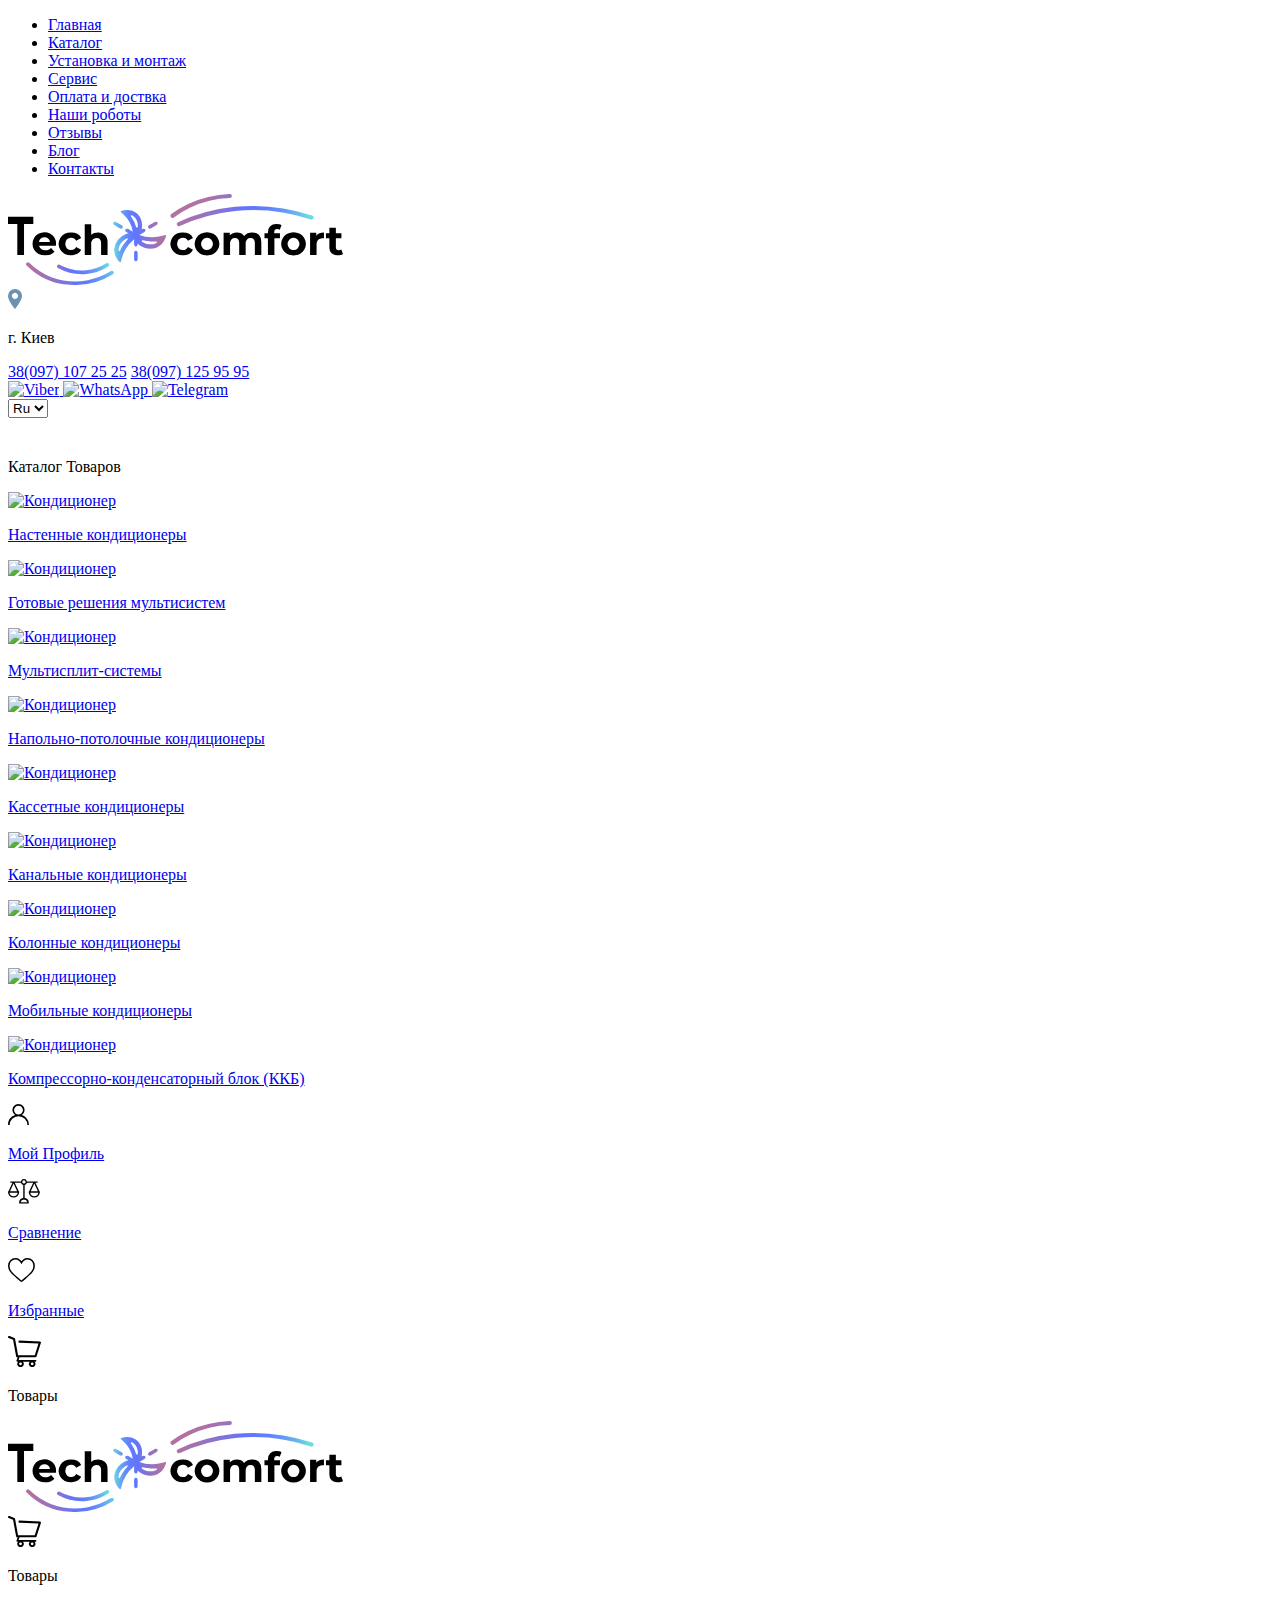
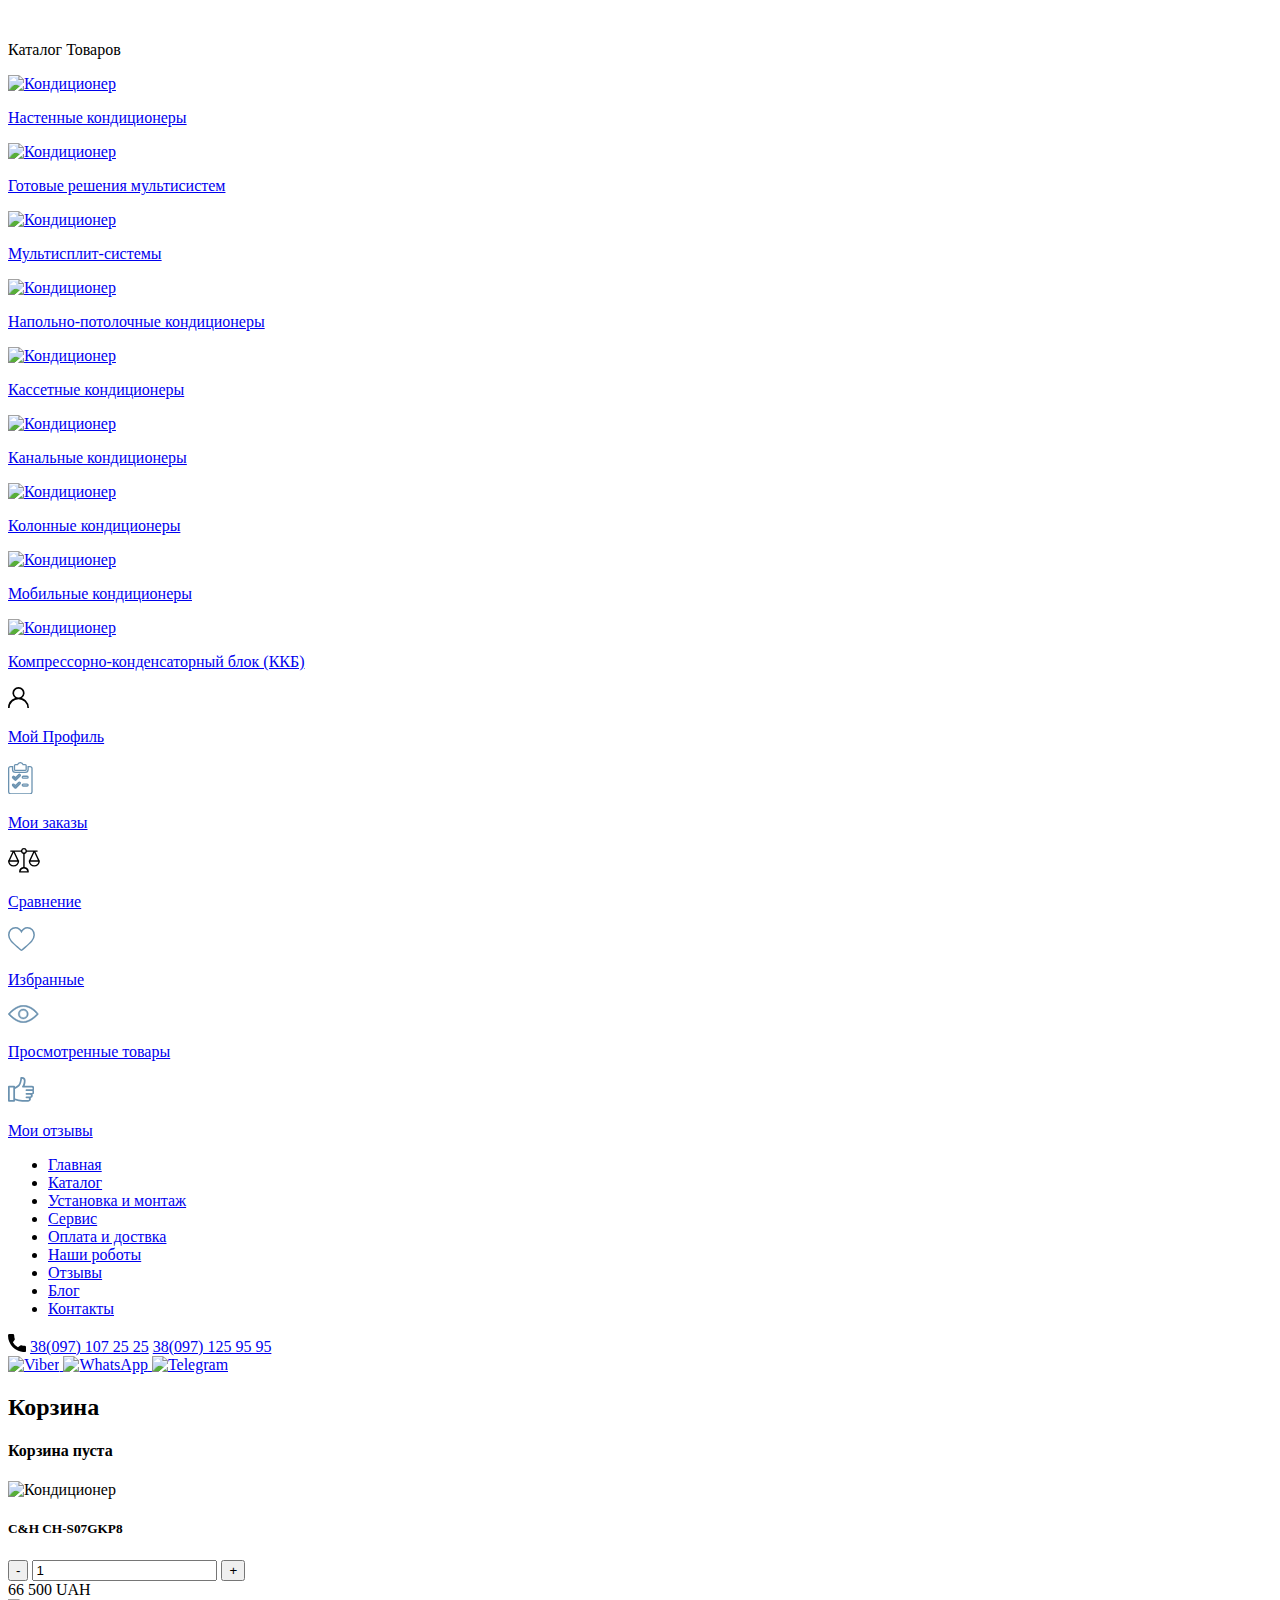
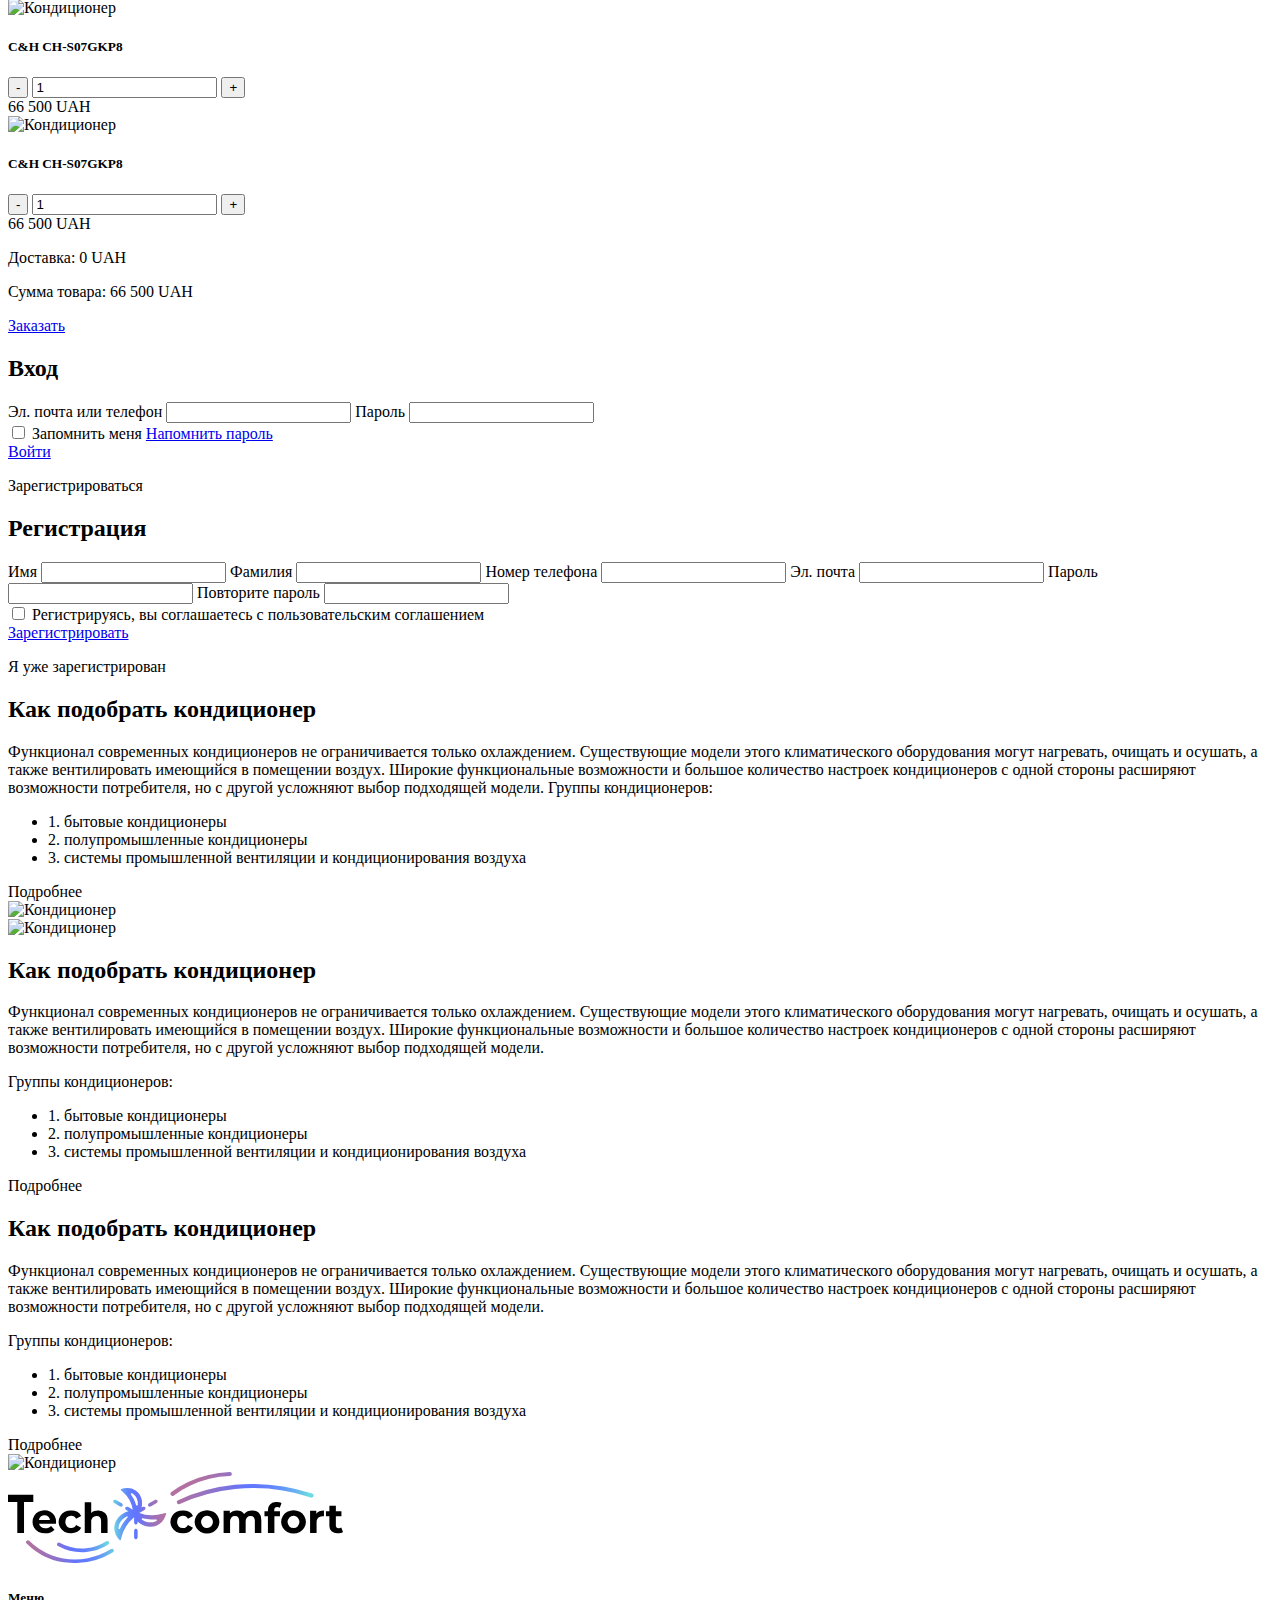
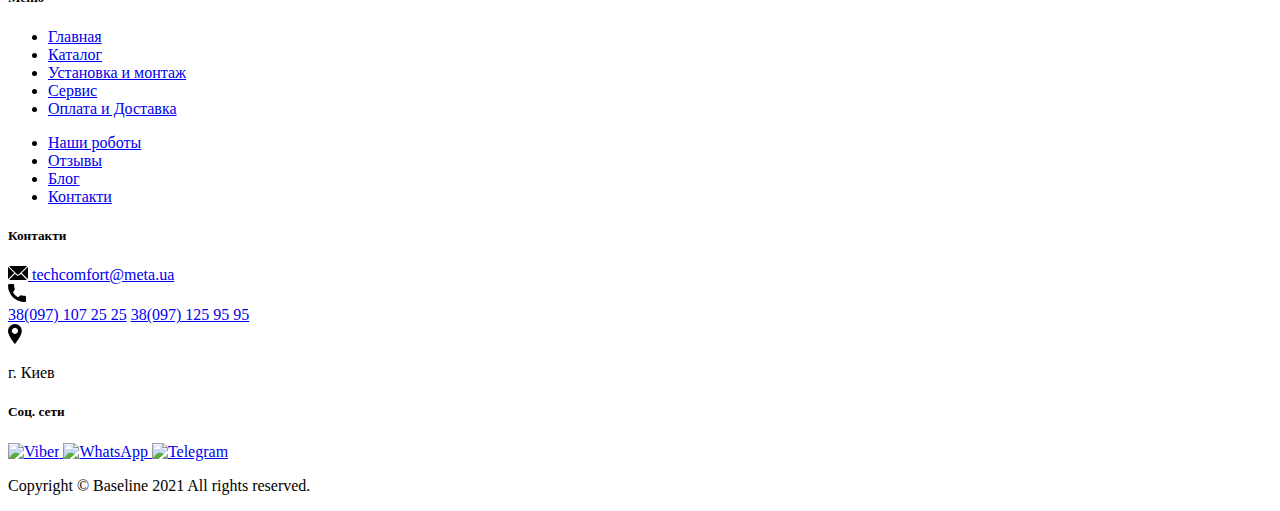
==== commit 23fefc71: "fix: header" ====
--- a/src/pages/blog.html
+++ b/src/pages/blog.html
@@ -58,7 +58,7 @@
     <div class='header-center'>
         <div class='container'>
             <div class='header-center-inner'>
-                <a href='#' class='logo'>
+                <a href='../index.html' class='logo'>
                     <img src='../assets/images/icons/logo.svg' alt='logo'>
                 </a>
                 <div class='header-center-content'>
@@ -77,13 +77,13 @@
                     </div>
                     <div class='socials'>
                         <a href='#' class='socials-image'>
-                            <img src='../assets/images/icons/viber.svg' alt=''>
+                            <img src='../assets/images/icons/viber.svg' alt='Viber'>
                         </a>
                         <a href='#' class='socials-image'>
-                            <img src='../assets/images/icons/watsapp.svg' alt=''>
+                            <img src='../assets/images/icons/whatsapp.svg' alt='WhatsApp'>
                         </a>
                         <a href='#' class='socials-image'>
-                            <img src='../assets/images/icons/telegram.svg' alt=''>
+                            <img src='../assets/images/icons/telegram.svg' alt='Telegram'>
                         </a>
                     </div>
                     <select name='' id='' class='language'>
@@ -110,55 +110,55 @@
                     <div class='catalog-submenu'>
                         <a href='product-page.html' class='submenu-item'>
                             <div class='item-image'>
-                                <img src='../assets/images/product-item.png' alt=''>
+                                <img src='../assets/images/product-item.png' alt='Кондиционер'>
                             </div>
                             <p>Настенные кондиционеры</p>
                         </a>
                         <a href='product-page.html' class='submenu-item'>
                             <div class='item-image'>
-                                <img src='../assets/images/product-item.png' alt=''>
+                                <img src='../assets/images/product-item.png' alt='Кондиционер'>
                             </div>
                             <p>Готовые решения мультисистем</p>
                         </a>
                         <a href='product-page.html' class='submenu-item'>
                             <div class='item-image'>
-                                <img src='../assets/images/product-item.png' alt=''>
+                                <img src='../assets/images/product-item.png' alt='Кондиционер'>
                             </div>
                             <p>Мультисплит-системы</p>
                         </a>
                         <a href='product-page.html' class='submenu-item'>
                             <div class='item-image'>
-                                <img src='../assets/images/product-item.png' alt=''>
+                                <img src='../assets/images/product-item.png' alt='Кондиционер'>
                             </div>
                             <p>Напольно-потолочные кондиционеры</p>
                         </a>
                         <a href='product-page.html' class='submenu-item'>
                             <div class='item-image'>
-                                <img src='../assets/images/product-item.png' alt=''>
+                                <img src='../assets/images/product-item.png' alt='Кондиционер'>
                             </div>
                             <p>Кассетные кондиционеры</p>
                         </a>
                         <a href='product-page.html' class='submenu-item'>
                             <div class='item-image'>
-                                <img src='../assets/images/product-item.png' alt=''>
+                                <img src='../assets/images/product-item.png' alt='Кондиционер'>
                             </div>
                             <p>Канальные кондиционеры</p>
                         </a>
                         <a href='product-page.html' class='submenu-item'>
                             <div class='item-image'>
-                                <img src='../assets/images/product-item.png' alt=''>
+                                <img src='../assets/images/product-item.png' alt='Кондиционер'>
                             </div>
                             <p>Колонные кондиционеры</p>
                         </a>
                         <a href='product-page.html' class='submenu-item'>
                             <div class='item-image'>
-                                <img src='../assets/images/product-item.png' alt=''>
+                                <img src='../assets/images/product-item.png' alt='Кондиционер'>
                             </div>
                             <p>Мобильные кондиционеры</p>
                         </a>
                         <a href='product-page.html' class='submenu-item'>
                             <div class='item-image'>
-                                <img src='../assets/images/product-item.png' alt=''>
+                                <img src='../assets/images/product-item.png' alt='Кондиционер'>
                             </div>
                             <p>Компрессорно-конденсаторный блок (ККБ)</p>
                         </a>
@@ -225,7 +225,7 @@
                     <div class='burger'>
                         <span></span>
                     </div>
-                    <a href='#' class='logo'>
+                    <a href='../index.html' class='logo'>
                         <img src='../assets/images/icons/logo.svg' alt='logo'>
                     </a>
                     <div class='header-basket'>
@@ -243,228 +243,231 @@
             </div>
         </div>
         <div class='header-mobiles-bottom'>
-            <div class='close header-close-js'></div>
-            <div id='header-catalog-js' class='header-catalog'>
-                <svg xmlns="http://www.w3.org/2000/svg" width="19.999" height="20" viewBox="0 0 19.999 20">
-                    <g id="Сгруппировать_2553" data-name="Сгруппировать 2553" transform="translate(-1 0.003)">
-                        <path id="Объединение_3" data-name="Объединение 3"
-                              d="M15.116,20a1,1,0,0,1-1-1V15.117a1,1,0,0,1,1-1H19a1,1,0,0,1,1,1V19a1,1,0,0,1-1,1ZM8.058,20a1,1,0,0,1-1-1V15.118a1,1,0,0,1,1-1h3.882a1,1,0,0,1,1,1V19a1,1,0,0,1-1,1ZM1,20a1,1,0,0,1-1-1V15.117a1,1,0,0,1,1-1H4.882a1,1,0,0,1,1,1V19a1,1,0,0,1-1,1Zm14.117-7.059a1,1,0,0,1-1-1V8.059a1,1,0,0,1,1-1H19a1,1,0,0,1,1,1v3.883a1,1,0,0,1-1,1Zm-7.059,0a1,1,0,0,1-1-1V8.059a1,1,0,0,1,1-1H11.94a1,1,0,0,1,1,1v3.882a1,1,0,0,1-1,1ZM1,12.941a1,1,0,0,1-1-1V8.059a1,1,0,0,1,1-1H4.882a1,1,0,0,1,1,1v3.883a1,1,0,0,1-1,1ZM15.116,5.882a1,1,0,0,1-1-1V1a1,1,0,0,1,1-1H19a1,1,0,0,1,1,1V4.883a1,1,0,0,1-1,1Zm-7.058,0a1,1,0,0,1-1-1V1a1,1,0,0,1,1-1H11.94a1,1,0,0,1,1,1V4.883a1,1,0,0,1-1,1ZM1,5.882a1,1,0,0,1-1-1V1A1,1,0,0,1,1,0H4.882a1,1,0,0,1,1,1V4.883a1,1,0,0,1-1,1Z"
-                              transform="translate(1 -0.003)" fill="#fff" />
-                    </g>
-                </svg>
-                <p>Каталог Товаров</p>
-                <div id='catalog-submenu-js' class='catalog-submenu'>
-                    <a href='product-page.html' class='submenu-item'>
-                        <div class='item-image'>
-                            <img src='../assets/images/product-item.png' alt=''>
-                        </div>
-                        <p>Настенные кондиционеры</p>
-                    </a>
-                    <a href='product-page.html' class='submenu-item'>
-                        <div class='item-image'>
-                            <img src='../assets/images/product-item.png' alt=''>
-                        </div>
-                        <p>Готовые решения мультисистем</p>
-                    </a>
-                    <a href='product-page.html' class='submenu-item'>
-                        <div class='item-image'>
-                            <img src='../assets/images/product-item.png' alt=''>
-                        </div>
-                        <p>Мультисплит-системы</p>
-                    </a>
-                    <a href='product-page.html' class='submenu-item'>
-                        <div class='item-image'>
-                            <img src='../assets/images/product-item.png' alt=''>
-                        </div>
-                        <p>Напольно-потолочные кондиционеры</p>
-                    </a>
-                    <a href='product-page.html' class='submenu-item'>
-                        <div class='item-image'>
-                            <img src='../assets/images/product-item.png' alt=''>
-                        </div>
-                        <p>Кассетные кондиционеры</p>
-                    </a>
-                    <a href='product-page.html' class='submenu-item'>
-                        <div class='item-image'>
-                            <img src='../assets/images/product-item.png' alt=''>
-                        </div>
-                        <p>Канальные кондиционеры</p>
-                    </a>
-                    <a href='product-page.html' class='submenu-item'>
-                        <div class='item-image'>
-                            <img src='../assets/images/product-item.png' alt=''>
-                        </div>
-                        <p>Колонные кондиционеры</p>
-                    </a>
-                    <a href='product-page.html' class='submenu-item'>
-                        <div class='item-image'>
-                            <img src='../assets/images/product-item.png' alt=''>
-                        </div>
-                        <p>Мобильные кондиционеры</p>
-                    </a>
-                    <a href='product-page.html' class='submenu-item'>
-                        <div class='item-image'>
-                            <img src='../assets/images/product-item.png' alt=''>
-                        </div>
-                        <p>Компрессорно-конденсаторный блок (ККБ)</p>
-                    </a>
-                </div>
-            </div>
-            <a href='personal-area.html' class='header-item header-profile'>
-                <svg xmlns="http://www.w3.org/2000/svg" xmlns:xlink="http://www.w3.org/1999/xlink" width="21"
-                     height="21" viewBox="0 0 21 21">
-                    <defs>
-                        <clipPath id="clip-path">
-                            <rect id="Прямоугольник_2160" data-name="Прямоугольник 2160" width="21" height="21"
-                                  transform="translate(113 369)" stroke="#707070" stroke-width="1" />
-                        </clipPath>
-                    </defs>
-                    <g id="Группа_масок_381" data-name="Группа масок 381" transform="translate(-113 -369)"
-                       clip-path="url(#clip-path)">
-                        <g id="user" transform="translate(113 369)">
-                            <g id="Сгруппировать_2994" data-name="Сгруппировать 2994">
-                                <path id="Контур_860" data-name="Контур 860"
-                                      d="M17.925,13.575a10.46,10.46,0,0,0-3.99-2.5,6.07,6.07,0,1,0-6.869,0A10.517,10.517,0,0,0,0,21H1.641a8.859,8.859,0,0,1,17.719,0H21A10.432,10.432,0,0,0,17.925,13.575ZM10.5,10.5a4.43,4.43,0,1,1,4.43-4.43A4.435,4.435,0,0,1,10.5,10.5Z" />
+            <div class='bottom-inner'>
+                <div class='close header-close-js'></div>
+                <div id='header-catalog-js' class='header-catalog'>
+                    <svg xmlns="http://www.w3.org/2000/svg" width="19.999" height="20" viewBox="0 0 19.999 20">
+                        <g id="Сгруппировать_2553" data-name="Сгруппировать 2553" transform="translate(-1 0.003)">
+                            <path id="Объединение_3" data-name="Объединение 3"
+                                  d="M15.116,20a1,1,0,0,1-1-1V15.117a1,1,0,0,1,1-1H19a1,1,0,0,1,1,1V19a1,1,0,0,1-1,1ZM8.058,20a1,1,0,0,1-1-1V15.118a1,1,0,0,1,1-1h3.882a1,1,0,0,1,1,1V19a1,1,0,0,1-1,1ZM1,20a1,1,0,0,1-1-1V15.117a1,1,0,0,1,1-1H4.882a1,1,0,0,1,1,1V19a1,1,0,0,1-1,1Zm14.117-7.059a1,1,0,0,1-1-1V8.059a1,1,0,0,1,1-1H19a1,1,0,0,1,1,1v3.883a1,1,0,0,1-1,1Zm-7.059,0a1,1,0,0,1-1-1V8.059a1,1,0,0,1,1-1H11.94a1,1,0,0,1,1,1v3.882a1,1,0,0,1-1,1ZM1,12.941a1,1,0,0,1-1-1V8.059a1,1,0,0,1,1-1H4.882a1,1,0,0,1,1,1v3.883a1,1,0,0,1-1,1ZM15.116,5.882a1,1,0,0,1-1-1V1a1,1,0,0,1,1-1H19a1,1,0,0,1,1,1V4.883a1,1,0,0,1-1,1Zm-7.058,0a1,1,0,0,1-1-1V1a1,1,0,0,1,1-1H11.94a1,1,0,0,1,1,1V4.883a1,1,0,0,1-1,1ZM1,5.882a1,1,0,0,1-1-1V1A1,1,0,0,1,1,0H4.882a1,1,0,0,1,1,1V4.883a1,1,0,0,1-1,1Z"
+                                  transform="translate(1 -0.003)" fill="#fff" />
+                        </g>
+                    </svg>
+                    <p>Каталог Товаров</p>
+                    <div id='catalog-submenu-js' class='catalog-submenu'>
+                        <a href='product-page.html' class='submenu-item'>
+                            <div class='item-image'>
+                                <img src='../assets/images/product-item.png' alt='Кондиционер'>
+                            </div>
+                            <p>Настенные кондиционеры</p>
+                        </a>
+                        <a href='product-page.html' class='submenu-item'>
+                            <div class='item-image'>
+                                <img src='../assets/images/product-item.png' alt='Кондиционер'>
+                            </div>
+                            <p>Готовые решения мультисистем</p>
+                        </a>
+                        <a href='product-page.html' class='submenu-item'>
+                            <div class='item-image'>
+                                <img src='../assets/images/product-item.png' alt='Кондиционер'>
+                            </div>
+                            <p>Мультисплит-системы</p>
+                        </a>
+                        <a href='product-page.html' class='submenu-item'>
+                            <div class='item-image'>
+                                <img src='../assets/images/product-item.png' alt='Кондиционер'>
+                            </div>
+                            <p>Напольно-потолочные кондиционеры</p>
+                        </a>
+                        <a href='product-page.html' class='submenu-item'>
+                            <div class='item-image'>
+                                <img src='../assets/images/product-item.png' alt='Кондиционер'>
+                            </div>
+                            <p>Кассетные кондиционеры</p>
+                        </a>
+                        <a href='product-page.html' class='submenu-item'>
+                            <div class='item-image'>
+                                <img src='../assets/images/product-item.png' alt='Кондиционер'>
+                            </div>
+                            <p>Канальные кондиционеры</p>
+                        </a>
+                        <a href='product-page.html' class='submenu-item'>
+                            <div class='item-image'>
+                                <img src='../assets/images/product-item.png' alt='Кондиционер'>
+                            </div>
+                            <p>Колонные кондиционеры</p>
+                        </a>
+                        <a href='product-page.html' class='submenu-item'>
+                            <div class='item-image'>
+                                <img src='../assets/images/product-item.png' alt='Кондиционер'>
+                            </div>
+                            <p>Мобильные кондиционеры</p>
+                        </a>
+                        <a href='product-page.html' class='submenu-item'>
+                            <div class='item-image'>
+                                <img src='../assets/images/product-item.png' alt='Кондиционер'>
+                            </div>
+                            <p>Компрессорно-конденсаторный блок (ККБ)</p>
+                        </a>
+                    </div>
+                </div>
+                <a href='personal-area.html' class='header-item header-profile'>
+                    <svg xmlns="http://www.w3.org/2000/svg" xmlns:xlink="http://www.w3.org/1999/xlink" width="21"
+                         height="21" viewBox="0 0 21 21">
+                        <defs>
+                            <clipPath id="clip-path">
+                                <rect id="Прямоугольник_2160" data-name="Прямоугольник 2160" width="21" height="21"
+                                      transform="translate(113 369)" stroke="#707070" stroke-width="1" />
+                            </clipPath>
+                        </defs>
+                        <g id="Группа_масок_381" data-name="Группа масок 381" transform="translate(-113 -369)"
+                           clip-path="url(#clip-path)">
+                            <g id="user" transform="translate(113 369)">
+                                <g id="Сгруппировать_2994" data-name="Сгруппировать 2994">
+                                    <path id="Контур_860" data-name="Контур 860"
+                                          d="M17.925,13.575a10.46,10.46,0,0,0-3.99-2.5,6.07,6.07,0,1,0-6.869,0A10.517,10.517,0,0,0,0,21H1.641a8.859,8.859,0,0,1,17.719,0H21A10.432,10.432,0,0,0,17.925,13.575ZM10.5,10.5a4.43,4.43,0,1,1,4.43-4.43A4.435,4.435,0,0,1,10.5,10.5Z" />
+                                </g>
                             </g>
                         </g>
-                    </g>
-                </svg>
-                <p>Мой Профиль</p>
-            </a>
-            <a href='personal-area.html' class='header-item header-ordering'>
-                <svg xmlns="http://www.w3.org/2000/svg" width="24.657" height="32.443" viewBox="0 0 24.657 32.443">
-                    <g id="shopping-list" transform="translate(0.65 0.65)">
-                        <g id="Сгруппировать_2825" data-name="Сгруппировать 2825" transform="translate(5.839)">
-                            <g id="Сгруппировать_2824" data-name="Сгруппировать 2824">
-                                <path id="Контур_759" data-name="Контур 759"
-                                      d="M20.081,1.946H17.967a2.92,2.92,0,0,0-5.507,0H10.348a.974.974,0,0,0-.973.973V6.813a.974.974,0,0,0,.973.973h9.732a.974.974,0,0,0,.973-.973V2.92A.974.974,0,0,0,20.081,1.946Z"
-                                      transform="translate(-9.375)" fill="none" stroke="#6b92b0" stroke-width="1.3" />
+                    </svg>
+                    <p>Мой Профиль</p>
+                </a>
+                <a href='personal-area.html' class='header-item header-ordering'>
+                    <svg xmlns="http://www.w3.org/2000/svg" width="24.657" height="32.443" viewBox="0 0 24.657 32.443">
+                        <g id="shopping-list" transform="translate(0.65 0.65)">
+                            <g id="Сгруппировать_2825" data-name="Сгруппировать 2825" transform="translate(5.839)">
+                                <g id="Сгруппировать_2824" data-name="Сгруппировать 2824">
+                                    <path id="Контур_759" data-name="Контур 759"
+                                          d="M20.081,1.946H17.967a2.92,2.92,0,0,0-5.507,0H10.348a.974.974,0,0,0-.973.973V6.813a.974.974,0,0,0,.973.973h9.732a.974.974,0,0,0,.973-.973V2.92A.974.974,0,0,0,20.081,1.946Z"
+                                          transform="translate(-9.375)" fill="none" stroke="#6b92b0" stroke-width="1.3" />
+                                </g>
+                            </g>
+                            <g id="Сгруппировать_2827" data-name="Сгруппировать 2827" transform="translate(0 3.893)">
+                                <g id="Сгруппировать_2826" data-name="Сгруппировать 2826">
+                                    <path id="Контур_760" data-name="Контур 760"
+                                          d="M25.161,3.75H23.215V6.67a2.923,2.923,0,0,1-2.92,2.92H10.563a2.923,2.923,0,0,1-2.92-2.92V3.75H5.7A1.95,1.95,0,0,0,3.75,5.7V29.054A1.925,1.925,0,0,0,5.7,31H25.161a1.925,1.925,0,0,0,1.946-1.946V5.7A1.925,1.925,0,0,0,25.161,3.75ZM15.145,20.984l-3.893,3.893a.977.977,0,0,1-1.378,0L7.927,22.93A.973.973,0,1,1,9.3,21.554l1.259,1.257,3.2-3.2a.974.974,0,0,1,1.378,1.376Zm0-7.786-3.893,3.893a.977.977,0,0,1-1.378,0L7.927,15.145A.973.973,0,0,1,9.3,13.768l1.259,1.257,3.2-3.2A.974.974,0,0,1,15.145,13.2Zm7.1,10.016H18.348a.973.973,0,0,1,0-1.946h3.893a.973.973,0,1,1,0,1.946Zm0-7.786H18.348a.973.973,0,0,1,0-1.946h3.893a.973.973,0,1,1,0,1.946Z"
+                                          transform="translate(-3.75 -3.75)" fill="none" stroke="#6b92b0"
+                                          stroke-width="1.3" />
+                                    <path id="Контур_766" data-name="Контур 766" d="M-.654.329H1.43L3.518,3.271H1.162Z"
+                                          transform="translate(4.414 9.993)" fill="#6b92b0" />
+                                    <path id="Контур_767" data-name="Контур 767"
+                                          d="M-.654.329H1.43L-3.023,5.217l-1.037-1.1Z" transform="translate(10.414 7.993)"
+                                          fill="#6b92b0" />
+                                    <path id="Контур_768" data-name="Контур 768" d="M-.654.329.771-.3,3.518,3.271H1.162Z"
+                                          transform="translate(4.414 17.993)" fill="#6b92b0" />
+                                    <path id="Контур_769" data-name="Контур 769"
+                                          d="M.072-.187,1.43.329-3.023,5.217l-1.037-1.1Z"
+                                          transform="translate(10.414 15.993)" fill="#6b92b0" />
+                                </g>
                             </g>
                         </g>
-                        <g id="Сгруппировать_2827" data-name="Сгруппировать 2827" transform="translate(0 3.893)">
-                            <g id="Сгруппировать_2826" data-name="Сгруппировать 2826">
-                                <path id="Контур_760" data-name="Контур 760"
-                                      d="M25.161,3.75H23.215V6.67a2.923,2.923,0,0,1-2.92,2.92H10.563a2.923,2.923,0,0,1-2.92-2.92V3.75H5.7A1.95,1.95,0,0,0,3.75,5.7V29.054A1.925,1.925,0,0,0,5.7,31H25.161a1.925,1.925,0,0,0,1.946-1.946V5.7A1.925,1.925,0,0,0,25.161,3.75ZM15.145,20.984l-3.893,3.893a.977.977,0,0,1-1.378,0L7.927,22.93A.973.973,0,1,1,9.3,21.554l1.259,1.257,3.2-3.2a.974.974,0,0,1,1.378,1.376Zm0-7.786-3.893,3.893a.977.977,0,0,1-1.378,0L7.927,15.145A.973.973,0,0,1,9.3,13.768l1.259,1.257,3.2-3.2A.974.974,0,0,1,15.145,13.2Zm7.1,10.016H18.348a.973.973,0,0,1,0-1.946h3.893a.973.973,0,1,1,0,1.946Zm0-7.786H18.348a.973.973,0,0,1,0-1.946h3.893a.973.973,0,1,1,0,1.946Z"
-                                      transform="translate(-3.75 -3.75)" fill="none" stroke="#6b92b0"
-                                      stroke-width="1.3" />
-                                <path id="Контур_766" data-name="Контур 766" d="M-.654.329H1.43L3.518,3.271H1.162Z"
-                                      transform="translate(4.414 9.993)" fill="#6b92b0" />
-                                <path id="Контур_767" data-name="Контур 767"
-                                      d="M-.654.329H1.43L-3.023,5.217l-1.037-1.1Z" transform="translate(10.414 7.993)"
-                                      fill="#6b92b0" />
-                                <path id="Контур_768" data-name="Контур 768" d="M-.654.329.771-.3,3.518,3.271H1.162Z"
-                                      transform="translate(4.414 17.993)" fill="#6b92b0" />
-                                <path id="Контур_769" data-name="Контур 769"
-                                      d="M.072-.187,1.43.329-3.023,5.217l-1.037-1.1Z"
-                                      transform="translate(10.414 15.993)" fill="#6b92b0" />
+                    </svg>
+                    <p>Мои заказы</p>
+                </a>
+                <a href='comparison.html' class='header-item header-comparison'>
+                    <svg id="Сгруппировать_2793" data-name="Сгруппировать 2793" xmlns="http://www.w3.org/2000/svg"
+                         width="31.918" height="24.554" viewBox="0 0 31.918 24.554">
+                        <path id="Контур_724" data-name="Контур 724"
+                              d="M31.461,67.082,27.419,58.54h1.687a.7.7,0,1,0,0-1.406H18.947a3.058,3.058,0,0,0-5.976,0H2.812a.7.7,0,1,0,0,1.406H4.5L.457,67.082A.7.7,0,0,0,0,67.715a5.554,5.554,0,0,0,5.554,5.554h.035a5.7,5.7,0,0,0,5.624-5.589.6.6,0,0,0-.492-.6L6.679,58.54h6.292a3.093,3.093,0,0,0,2.285,2.144V73.832a4.781,4.781,0,0,0-4.148,4.781.668.668,0,0,0,.667.669h8.332a.668.668,0,0,0,.7-.632c0-.012,0-.024,0-.036a4.781,4.781,0,0,0-4.148-4.781V60.685a3.093,3.093,0,0,0,2.285-2.144h6.292L21.2,67.082a.633.633,0,0,0-.492.633,5.554,5.554,0,0,0,5.554,5.554h.035a5.66,5.66,0,0,0,5.624-5.554A.738.738,0,0,0,31.461,67.082ZM5.589,71.863h0a4.148,4.148,0,0,1-4.113-3.48H9.737A4.289,4.289,0,0,1,5.589,71.863Zm3.55-4.886h-7.1l3.55-7.628Zm10.194,10.9H12.585a3.621,3.621,0,0,1,3.375-2.742A3.621,3.621,0,0,1,19.334,77.874ZM15.959,59.349A1.652,1.652,0,1,1,17.611,57.7,1.652,1.652,0,0,1,15.959,59.349Zm10.37,0,3.55,7.628h-7.1Zm-.035,12.514a4.148,4.148,0,0,1-4.113-3.48h8.261A4.289,4.289,0,0,1,26.294,71.863Z"
+                              transform="translate(0 -54.727)" />
+                    </svg>
+                    <p>Сравнение</p>
+                </a>
+                <a href='personal-area.html' class='header-item header-favorites'>
+                    <svg xmlns="http://www.w3.org/2000/svg" width="26.93" height="23.95" viewBox="0 0 26.93 23.95">
+                        <path id="Контур_723" data-name="Контур 723"
+                              d="M18.675,1.465a6.021,6.021,0,0,0-3.76,1.3,8.566,8.566,0,0,0-2.2,2.646,8.565,8.565,0,0,0-2.2-2.646,6.021,6.021,0,0,0-3.76-1.3C2.9,1.465,0,4.615,0,8.792c0,4.513,3.623,7.6,9.108,12.274.931.794,1.987,1.693,3.084,2.653a.795.795,0,0,0,1.046,0c1.1-.96,2.153-1.859,3.085-2.654C21.807,16.392,25.43,13.3,25.43,8.792,25.43,4.615,22.526,1.465,18.675,1.465Z"
+                              transform="translate(0.75 -0.715)" fill="none" stroke="#6B92B0" stroke-width="1.5" />
+                    </svg>
+                    <p>Избранные</p>
+                </a>
+                <a href='personal-area.html' class='header-item header-viewed'>
+                    <svg xmlns="http://www.w3.org/2000/svg" width="30.555" height="18" viewBox="0 0 30.555 18">
+                        <g id="visibility" transform="translate(0.282 -6)">
+                            <g id="Сгруппировать_2813" data-name="Сгруппировать 2813">
+                                <g id="Сгруппировать_2812" data-name="Сгруппировать 2812">
+                                    <path id="Контур_755" data-name="Контур 755"
+                                          d="M29.889,14.645C29.653,14.3,23.975,6.25,15,6.25,7.3,6.25.436,14.255.147,14.6a.627.627,0,0,0,0,.807C.436,15.745,7.3,23.75,15,23.75S29.564,15.745,29.853,15.4A.625.625,0,0,0,29.889,14.645ZM15,22.5C8.826,22.5,2.956,16.613,1.465,15,2.954,13.386,8.817,7.5,15,7.5c7.224,0,12.323,5.879,13.568,7.466C27.13,16.528,21.226,22.5,15,22.5Z"
+                                          fill="#6b92b0" stroke="#6b92b0" stroke-width="0.5" />
+                                </g>
+                            </g>
+                            <g id="Сгруппировать_2815" data-name="Сгруппировать 2815">
+                                <g id="Сгруппировать_2814" data-name="Сгруппировать 2814">
+                                    <path id="Контур_756" data-name="Контур 756"
+                                          d="M15,10a5,5,0,1,0,5,5A5.005,5.005,0,0,0,15,10Zm0,8.75A3.75,3.75,0,1,1,18.75,15,3.755,3.755,0,0,1,15,18.75Z"
+                                          fill="#6b92b0" stroke="#6b92b0" stroke-width="0.5" />
+                                </g>
                             </g>
                         </g>
-                    </g>
-                </svg>
-                <p>Мои заказы</p>
-            </a>
-            <a href='comparison.html' class='header-item header-comparison'>
-                <svg id="Сгруппировать_2793" data-name="Сгруппировать 2793" xmlns="http://www.w3.org/2000/svg"
-                     width="31.918" height="24.554" viewBox="0 0 31.918 24.554">
-                    <path id="Контур_724" data-name="Контур 724"
-                          d="M31.461,67.082,27.419,58.54h1.687a.7.7,0,1,0,0-1.406H18.947a3.058,3.058,0,0,0-5.976,0H2.812a.7.7,0,1,0,0,1.406H4.5L.457,67.082A.7.7,0,0,0,0,67.715a5.554,5.554,0,0,0,5.554,5.554h.035a5.7,5.7,0,0,0,5.624-5.589.6.6,0,0,0-.492-.6L6.679,58.54h6.292a3.093,3.093,0,0,0,2.285,2.144V73.832a4.781,4.781,0,0,0-4.148,4.781.668.668,0,0,0,.667.669h8.332a.668.668,0,0,0,.7-.632c0-.012,0-.024,0-.036a4.781,4.781,0,0,0-4.148-4.781V60.685a3.093,3.093,0,0,0,2.285-2.144h6.292L21.2,67.082a.633.633,0,0,0-.492.633,5.554,5.554,0,0,0,5.554,5.554h.035a5.66,5.66,0,0,0,5.624-5.554A.738.738,0,0,0,31.461,67.082ZM5.589,71.863h0a4.148,4.148,0,0,1-4.113-3.48H9.737A4.289,4.289,0,0,1,5.589,71.863Zm3.55-4.886h-7.1l3.55-7.628Zm10.194,10.9H12.585a3.621,3.621,0,0,1,3.375-2.742A3.621,3.621,0,0,1,19.334,77.874ZM15.959,59.349A1.652,1.652,0,1,1,17.611,57.7,1.652,1.652,0,0,1,15.959,59.349Zm10.37,0,3.55,7.628h-7.1Zm-.035,12.514a4.148,4.148,0,0,1-4.113-3.48h8.261A4.289,4.289,0,0,1,26.294,71.863Z"
-                          transform="translate(0 -54.727)" />
-                </svg>
-                <p>Сравнение</p>
-            </a>
-            <a href='personal-area.html' class='header-item header-favorites'>
-                <svg xmlns="http://www.w3.org/2000/svg" width="26.93" height="23.95" viewBox="0 0 26.93 23.95">
-                    <path id="Контур_723" data-name="Контур 723"
-                          d="M18.675,1.465a6.021,6.021,0,0,0-3.76,1.3,8.566,8.566,0,0,0-2.2,2.646,8.565,8.565,0,0,0-2.2-2.646,6.021,6.021,0,0,0-3.76-1.3C2.9,1.465,0,4.615,0,8.792c0,4.513,3.623,7.6,9.108,12.274.931.794,1.987,1.693,3.084,2.653a.795.795,0,0,0,1.046,0c1.1-.96,2.153-1.859,3.085-2.654C21.807,16.392,25.43,13.3,25.43,8.792,25.43,4.615,22.526,1.465,18.675,1.465Z"
-                          transform="translate(0.75 -0.715)" fill="none" stroke="#6B92B0" stroke-width="1.5" />
-                </svg>
-                <p>Избранные</p>
-            </a>
-            <a href='personal-area.html' class='header-item header-viewed'>
-                <svg xmlns="http://www.w3.org/2000/svg" width="30.555" height="18" viewBox="0 0 30.555 18">
-                    <g id="visibility" transform="translate(0.282 -6)">
-                        <g id="Сгруппировать_2813" data-name="Сгруппировать 2813">
-                            <g id="Сгруппировать_2812" data-name="Сгруппировать 2812">
-                                <path id="Контур_755" data-name="Контур 755"
-                                      d="M29.889,14.645C29.653,14.3,23.975,6.25,15,6.25,7.3,6.25.436,14.255.147,14.6a.627.627,0,0,0,0,.807C.436,15.745,7.3,23.75,15,23.75S29.564,15.745,29.853,15.4A.625.625,0,0,0,29.889,14.645ZM15,22.5C8.826,22.5,2.956,16.613,1.465,15,2.954,13.386,8.817,7.5,15,7.5c7.224,0,12.323,5.879,13.568,7.466C27.13,16.528,21.226,22.5,15,22.5Z"
-                                      fill="#6b92b0" stroke="#6b92b0" stroke-width="0.5" />
+                    </svg>
+                    <p>Просмотренные товары</p>
+                </a>
+                <a href='personal-area.html' class='header-item header-reviews'>
+                    <svg xmlns="http://www.w3.org/2000/svg" width="26.419" height="24.716" viewBox="0 0 26.419 24.716">
+                        <g id="Сгруппировать_2829" data-name="Сгруппировать 2829" transform="translate(-1.791 -5.284)">
+                            <g id="Сгруппировать_2828" data-name="Сгруппировать 2828">
+                                <path id="Контур_761" data-name="Контур 761"
+                                      d="M28.209,16.732a2.645,2.645,0,0,0-2.642-2.642H18.527a15.294,15.294,0,0,0,.876-5.13,3.681,3.681,0,0,0-3.677-3.677H15a.881.881,0,0,0-.881.881c0,2.036-.793,5.712-2.233,7.152l-.056.056a9.742,9.742,0,0,1-2.995,1.935v-.336a.881.881,0,0,0-.881-.881H2.671a.881.881,0,0,0-.881.881V29.119A.881.881,0,0,0,2.671,30H7.955a.881.881,0,0,0,.881-.881V28.58A20.534,20.534,0,0,0,16.1,30h5.948A2.642,2.642,0,0,0,24.5,26.385a2.642,2.642,0,0,0,1.761-3.522,2.647,2.647,0,0,0,1.947-2.549,2.712,2.712,0,0,0-.688-1.8A2.632,2.632,0,0,0,28.209,16.732Zm-21.135,0V28.239H3.552V15.851H7.074Zm18.493,4.462H20.284a.881.881,0,1,0,0,1.761h3.522a.881.881,0,1,1,0,1.761H20.284a.881.881,0,1,0,0,1.761h1.761a.881.881,0,1,1,0,1.761H16.1a20.332,20.332,0,0,1-7.261-1.515V17.276a13.554,13.554,0,0,0,4.3-2.714C14.694,13,15.638,9.222,15.84,7.049a1.918,1.918,0,0,1,1.8,1.912c0,1.369-.533,4.417-1.5,5.387a.881.881,0,0,0,.623,1.5h8.806a.881.881,0,0,1,0,1.761H20.284a.881.881,0,1,0,0,1.761h5.284a.935.935,0,0,1,.881.939A.882.882,0,0,1,25.567,21.194Z"
+                                      fill="#6b92b0" />
                             </g>
                         </g>
-                        <g id="Сгруппировать_2815" data-name="Сгруппировать 2815">
-                            <g id="Сгруппировать_2814" data-name="Сгруппировать 2814">
-                                <path id="Контур_756" data-name="Контур 756"
-                                      d="M15,10a5,5,0,1,0,5,5A5.005,5.005,0,0,0,15,10Zm0,8.75A3.75,3.75,0,1,1,18.75,15,3.755,3.755,0,0,1,15,18.75Z"
-                                      fill="#6b92b0" stroke="#6b92b0" stroke-width="0.5" />
-                            </g>
-                        </g>
-                    </g>
-                </svg>
-                <p>Просмотренные товары</p>
-            </a>
-            <a href='personal-area.html' class='header-item header-reviews'>
-                <svg xmlns="http://www.w3.org/2000/svg" width="26.419" height="24.716" viewBox="0 0 26.419 24.716">
-                    <g id="Сгруппировать_2829" data-name="Сгруппировать 2829" transform="translate(-1.791 -5.284)">
-                        <g id="Сгруппировать_2828" data-name="Сгруппировать 2828">
-                            <path id="Контур_761" data-name="Контур 761"
-                                  d="M28.209,16.732a2.645,2.645,0,0,0-2.642-2.642H18.527a15.294,15.294,0,0,0,.876-5.13,3.681,3.681,0,0,0-3.677-3.677H15a.881.881,0,0,0-.881.881c0,2.036-.793,5.712-2.233,7.152l-.056.056a9.742,9.742,0,0,1-2.995,1.935v-.336a.881.881,0,0,0-.881-.881H2.671a.881.881,0,0,0-.881.881V29.119A.881.881,0,0,0,2.671,30H7.955a.881.881,0,0,0,.881-.881V28.58A20.534,20.534,0,0,0,16.1,30h5.948A2.642,2.642,0,0,0,24.5,26.385a2.642,2.642,0,0,0,1.761-3.522,2.647,2.647,0,0,0,1.947-2.549,2.712,2.712,0,0,0-.688-1.8A2.632,2.632,0,0,0,28.209,16.732Zm-21.135,0V28.239H3.552V15.851H7.074Zm18.493,4.462H20.284a.881.881,0,1,0,0,1.761h3.522a.881.881,0,1,1,0,1.761H20.284a.881.881,0,1,0,0,1.761h1.761a.881.881,0,1,1,0,1.761H16.1a20.332,20.332,0,0,1-7.261-1.515V17.276a13.554,13.554,0,0,0,4.3-2.714C14.694,13,15.638,9.222,15.84,7.049a1.918,1.918,0,0,1,1.8,1.912c0,1.369-.533,4.417-1.5,5.387a.881.881,0,0,0,.623,1.5h8.806a.881.881,0,0,1,0,1.761H20.284a.881.881,0,1,0,0,1.761h5.284a.935.935,0,0,1,.881.939A.882.882,0,0,1,25.567,21.194Z"
-                                  fill="#6b92b0" />
-                        </g>
-                    </g>
-                </svg>
-            </a>
-            <nav class='header-menu'>
-                <ul>
-                    <li>
-                        <a class='menu-item header-item' href='../index.html'>Главная</a>
-                    </li>
-                    <li>
-                        <a class='menu-item header-item' href='catalog.html'>Каталог</a>
-                    </li>
-                    <li>
-                        <a class='menu-item header-item' href='installation-and-assembly.html'>Установка и
-                            монтаж</a>
-                    </li>
-                    <li>
-                        <a class='menu-item header-item' href='services.html'>Сервис</a>
-                    </li>
-                    <li>
-                        <a class='menu-item header-item' href='payment-and-delivery.html'>Оплата и доствка</a>
-                    </li>
-                    <li>
-                        <a class='menu-item header-item' href='our-works.html'>Наши роботы</a>
-                    </li>
-                    <li>
-                        <a class='menu-item header-item' href='reviews.html'>Отзывы</a>
-                    </li>
-                    <li>
-                        <a class='menu-item header-item' href='#'>Блог</a>
-                    </li>
-                    <li>
-                        <a class='menu-item header-item' href='contacts.html'>Контакты</a>
-                    </li>
-                </ul>
-            </nav>
-            <div class='header-item'>
-                <div class='call'>
-                    <svg xmlns="http://www.w3.org/2000/svg" width="18.081" height="18.081"
-                         viewBox="0 0 18.081 18.081">
-                        <path id="Контур_135" data-name="Контур 135"
-                              d="M16.63,11.868a10.266,10.266,0,0,1-3.224-.514,1.474,1.474,0,0,0-1.433.3L9.94,13.191a11.235,11.235,0,0,1-5.051-5.05l1.49-1.98a1.461,1.461,0,0,0,.36-1.481,10.281,10.281,0,0,1-.515-3.229A1.452,1.452,0,0,0,4.771,0H1.451A1.453,1.453,0,0,0,0,1.451a16.649,16.649,0,0,0,16.63,16.63,1.453,1.453,0,0,0,1.451-1.451V13.319A1.453,1.453,0,0,0,16.63,11.868Z" />
                     </svg>
-                    <a href='tel:38(097) 107 25 25'>38(097) 107 25 25</a>
-                    <a href='tel:38(097) 125 95 95'>38(097) 125 95 95</a>
-                </div>
-                <div class='socials'>
-                    <div class='socials-images'>
-                        <a href='#' class='socials-image'>
-                            <img src='../assets/images/icons/viber.svg' alt=''>
-                        </a>
-                        <a href='#' class='socials-image'>
-                            <img src='../assets/images/icons/watsapp.svg' alt=''>
-                        </a>
-                        <a href='#' class='socials-image'>
-                            <img src='../assets/images/icons/telegram.svg' alt=''>
-                        </a>
+                    <p>Мои отзывы</p>
+                </a>
+                <nav class='header-menu'>
+                    <ul>
+                        <li>
+                            <a class='menu-item header-item' href='../index.html'>Главная</a>
+                        </li>
+                        <li>
+                            <a class='menu-item header-item' href='catalog.html'>Каталог</a>
+                        </li>
+                        <li>
+                            <a class='menu-item header-item' href='installation-and-assembly.html'>Установка и
+                                монтаж</a>
+                        </li>
+                        <li>
+                            <a class='menu-item header-item' href='services.html'>Сервис</a>
+                        </li>
+                        <li>
+                            <a class='menu-item header-item' href='payment-and-delivery.html'>Оплата и доствка</a>
+                        </li>
+                        <li>
+                            <a class='menu-item header-item' href='our-works.html'>Наши роботы</a>
+                        </li>
+                        <li>
+                            <a class='menu-item header-item' href='reviews.html'>Отзывы</a>
+                        </li>
+                        <li>
+                            <a class='menu-item header-item' href='#'>Блог</a>
+                        </li>
+                        <li>
+                            <a class='menu-item header-item' href='contacts.html'>Контакты</a>
+                        </li>
+                    </ul>
+                </nav>
+                <div class='header-item'>
+                    <div class='call'>
+                        <svg xmlns="http://www.w3.org/2000/svg" width="18.081" height="18.081"
+                             viewBox="0 0 18.081 18.081">
+                            <path id="Контур_135" data-name="Контур 135"
+                                  d="M16.63,11.868a10.266,10.266,0,0,1-3.224-.514,1.474,1.474,0,0,0-1.433.3L9.94,13.191a11.235,11.235,0,0,1-5.051-5.05l1.49-1.98a1.461,1.461,0,0,0,.36-1.481,10.281,10.281,0,0,1-.515-3.229A1.452,1.452,0,0,0,4.771,0H1.451A1.453,1.453,0,0,0,0,1.451a16.649,16.649,0,0,0,16.63,16.63,1.453,1.453,0,0,0,1.451-1.451V13.319A1.453,1.453,0,0,0,16.63,11.868Z" />
+                        </svg>
+                        <a href='tel:38(097) 107 25 25'>38(097) 107 25 25</a>
+                        <a href='tel:38(097) 125 95 95'>38(097) 125 95 95</a>
+                    </div>
+                    <div class='socials'>
+                        <div class='socials-images'>
+                            <a href='#' class='socials-image'>
+                                <img src='../assets/images/icons/viber.svg' alt='Viber'>
+                            </a>
+                            <a href='#' class='socials-image'>
+                                <img src='../assets/images/icons/whatsapp.svg' alt='WhatsApp'>
+                            </a>
+                            <a href='#' class='socials-image'>
+                                <img src='../assets/images/icons/telegram.svg' alt='Telegram'>
+                            </a>
+                        </div>
                     </div>
                 </div>
             </div>
@@ -472,18 +475,18 @@
     </div>
 </header>
 <main class='blog'>
-    <div class='basket'>
-        <div class='basket-inner'>
-            <div class='basket-title'>
+    <div class='popup basket'>
+        <div class='popup-inner basket-inner'>
+            <div class='popup-title basket-title'>
                 <h2>Корзина</h2>
-                <div class='close'></div>
+                <div class='basket-close close'></div>
             </div>
             <div class='basket-list'>
                 <h4 class='no-products'>Корзина пуста</h4>
                 <div class='basket-item'>
                     <div class='item-close'></div>
                     <div class='item-image'>
-                        <img src='../assets/images/product-item.png' alt=''>
+                        <img src='../assets/images/product-item.png' alt='Кондиционер'>
                     </div>
                     <div class='item-description'>
                         <h5>C&H CH-S07GKP8</h5>
@@ -500,7 +503,7 @@
                 <div class='basket-item'>
                     <div class='item-close'></div>
                     <div class='item-image'>
-                        <img src='../assets/images/product-item.png' alt=''>
+                        <img src='../assets/images/product-item.png' alt='Кондиционер'>
                     </div>
                     <div class='item-description'>
                         <h5>C&H CH-S07GKP8</h5>
@@ -517,7 +520,7 @@
                 <div class='basket-item'>
                     <div class='item-close'></div>
                     <div class='item-image'>
-                        <img src='../assets/images/product-item.png' alt=''>
+                        <img src='../assets/images/product-item.png' alt='Кондиционер'>
                     </div>
                     <div class='item-description'>
                         <h5>C&H CH-S07GKP8</h5>
@@ -544,6 +547,79 @@
                     </p>
                 </div>
                 <a href='#' class='btn'>Заказать</a>
+            </div>
+        </div>
+    </div>
+    <div class='popup login'>
+        <div class='popup-inner login-inner'>
+            <div class='popup-title login-title'>
+                <h2>Вход</h2>
+                <div class='login-close close'></div>
+            </div>
+            <div class='popup-content login-content'>
+                <form action=''>
+                    <label for=''>
+                        <span>Эл. почта или телефон</span>
+                        <input type='tel'>
+                    </label>
+                    <label for=''>
+                        <span>Пароль</span>
+                        <input type='password'>
+                    </label>
+                    <div class='checkbox'>
+                        <label>
+                            <input type='checkbox'>
+                            Запомнить меня
+                        </label>
+                        <a href='#' class='forgot-password'>Напомнить пароль</a>
+                    </div>
+                    <a href='#' class='btn'>Войти</a>
+                    <p class='register-now'>Зарегистрироваться</p>
+                </form>
+            </div>
+        </div>
+    </div>
+    <div class='popup registration'>
+        <div class='popup-inner registration-inner'>
+            <div class='popup-title registration-title'>
+                <h2>Регистрация</h2>
+                <div class='registration-close close'></div>
+            </div>
+            <div class='popup-content registration-content'>
+                <form action=''>
+                    <label>
+                        <span>Имя</span>
+                        <input type='text'>
+                    </label>
+                    <label>
+                        <span>Фамилия</span>
+                        <input type='text'>
+                    </label>
+                    <label>
+                        <span>Номер телефона</span>
+                        <input type='tel'>
+                    </label>
+                    <label>
+                        <span>Эл. почта</span>
+                        <input type='email'>
+                    </label>
+                    <label>
+                        <span>Пароль</span>
+                        <input type='password'>
+                    </label>
+                    <label>
+                        <span>Повторите пароль</span>
+                        <input type='password'>
+                    </label>
+                    <div class='checkbox'>
+                        <label>
+                            <input type='checkbox'>
+                            Регистрируясь, вы соглашаетесь с пользовательским соглашением
+                        </label>
+                    </div>
+                    <a href='#' class='btn'>Зарегистрировать</a>
+                    <p class='registered'>Я уже зарегистрирован</p>
+                </form>
             </div>
         </div>
     </div>
@@ -567,10 +643,10 @@
                         </ul>
                         <span class='more'>Подробнее</span>
                     </div>
-                    <div class='item-image'><img src='../assets/images/blog-image.jpg' alt=''></div>
+                    <div class='item-image'><img src='../assets/images/blog-image.jpg' alt='Кондиционер'></div>
                 </div>
                 <div class='blog-item'>
-                    <div class='item-image'><img src='../assets/images/blog-image.jpg' alt=''></div>
+                    <div class='item-image'><img src='../assets/images/blog-image.jpg' alt='Кондиционер'></div>
                     <div class='item-description'>
                         <h2>Как подобрать кондиционер</h2>
                         <p>
@@ -607,7 +683,7 @@
                         </ul>
                         <span class='more'>Подробнее</span>
                     </div>
-                    <div class='item-image'><img src='../assets/images/blog-image.jpg' alt=''></div>
+                    <div class='item-image'><img src='../assets/images/blog-image.jpg' alt='Кондиционер'></div>
                 </div>
             </div>
         </div>
@@ -617,7 +693,7 @@
     <div class='footer-center'>
         <div class='container'>
             <div class='footer-center-inner'>
-                <a href='#' class='footer-logo'>
+                <a href='../index.html' class='footer-logo'>
                     <img src='../assets/images/icons/logo.svg' alt='logo'>
                 </a>
                 <div class='footer-menu'>
@@ -713,13 +789,13 @@
                     <h5>Соц. сети</h5>
                     <div class='socials-images'>
                         <a href='#' class='socials-image'>
-                            <img src='../assets/images/icons/viber.svg' alt=''>
+                            <img src='../assets/images/icons/viber.svg' alt='Viber'>
                         </a>
                         <a href='#' class='socials-image'>
-                            <img src='../assets/images/icons/watsapp.svg' alt=''>
+                            <img src='../assets/images/icons/whatsapp.svg' alt='WhatsApp'>
                         </a>
                         <a href='#' class='socials-image'>
-                            <img src='../assets/images/icons/telegram.svg' alt=''>
+                            <img src='../assets/images/icons/telegram.svg' alt='Telegram'>
                         </a>
                     </div>
                 </div>
